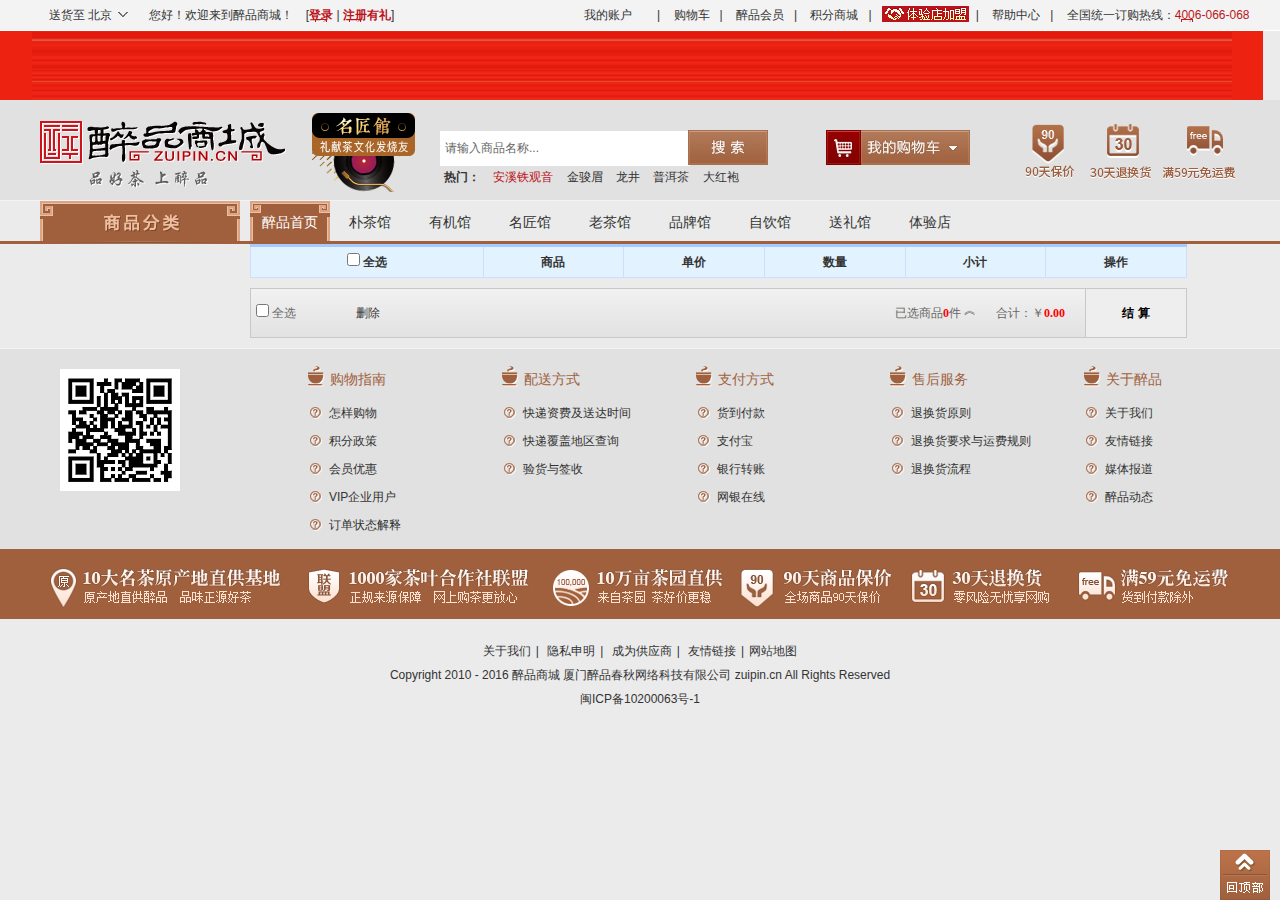
==== html/shoppingCar.html @ 558a2e90 "js" ====
<!DOCTYPE html>
<html lang="en">
<head>
    <meta charset="UTF-8">
    <title>茶香娱苑-茶叶、茶具一站式网上购物商城:铁观音,金骏眉,红茶,绿茶,大红袍,普洱茶,茶具 - 茶香娱苑</title>
    <meta http-equiv="Content-Type" content="text/html; charset=utf-8" />
    <meta name="description" content="茶香娱苑是中国专业的正宗品牌茶叶,茶具,花茶购物商城,经营铁观音,大红袍,红茶,绿茶,普洱茶,西湖龙井,武夷岩茶,黄山毛峰等国内外原产地品牌茶叶,欢迎选购 " />
    <meta name="keywords" content="铁观音,大红袍,红茶,绿茶,普洱茶,西湖龙井,武夷岩茶,黄山毛峰,zuipin.cn,茶香娱苑,茶叶,茶叶商城,网购茶叶,茶叶网购" />
    <meta name="robots" content="INDEX,FOLLOW" />
    <meta property="qc:admins" content="05725744776251016636" />
    <link rel="shortcut icon" href="http://www.zuipin.cn/skin/frontend/default/zuipin/favicon.ico" type="image/icon" />
    <link rel="stylesheet" type="text/css" href="../css/public.css" media="all" />
    <link rel="stylesheet" type="text/css" href="../css/index.css" media="all" />
    <link rel="stylesheet" type="text/css" href="../css/shoppingCar.css"/>
    <script src="../js/jquery-1.8.3.min.js"></script>
    <script src="../js/index.js"></script>
    <script src="../js/shoppingCar.js"></script>
    <script src="../js/nav.js"></script>
    <script src="../js/jquery.cookie.js"></script>
    <script src="../js/readCookie.js"></script>
</head>
<body>
<!-----------------------nav开始----------------------------->
<div class="header" id="header">
    <div class="header_box">
        <div class="header_left">
            <div class="location">
                送货至 <span id="mem_loca">北京</span><i></i>
                <div class="loca_box">
                    <ul>
                        <li class="loca_item">
                            <span></span>
                            <div><ul><li><em value="100">全国</em></li></ul></div>
                            <div class="clear"></div>
                        </li>
                        <li class="loca_item">
                            <span>A-C</span>
                            <div>
                                <ul>
                                    <li><em value="323">安徽</em></li>
                                    <li><em value="345">澳门</em></li>
                                    <li><em value="312">北京</em></li>
                                    <li><em value="333">重庆</em></li>
                                </ul>
                            </div>
                            <div class="clear"></div>
                        </li>
                        <li class="loca_item">
                            <span>F-H</span>
                            <div>
                                <ul>
                                    <li><em value="324">福建</em></li>
                                    <li><em value="330">广东</em></li>
                                    <li><em value="331">广西</em></li>
                                    <li><em value="335">贵州</em></li>
                                    <li><em value="339">甘肃</em></li>
                                    <li><em value="314">河北</em></li>
                                    <li><em value="327">河南</em></li>
                                    <li><em value="319">黑龙江</em></li>
                                    <li><em value="332">海南</em></li>
                                    <li><em value="328">湖北</em></li>
                                    <li><em value="329">湖南</em></li>
                                </ul>
                            </div>
                            <div class="clear"></div>
                        </li>
                        <li class="loca_item">
                            <span>J-N</span>
                            <div>
                                <ul>
                                    <li><em value="321">江苏</em></li>
                                    <li><em value="318">吉林</em></li>
                                    <li><em value="325">江西</em></li>
                                    <li><em value="317">辽宁</em></li>
                                    <li><em value="316">内蒙古</em></li>
                                    <li><em value="341">宁夏</em></li>
                                </ul>
                            </div>
                            <div class="clear"></div>
                        </li>
                        <li class="loca_item">
                            <span>Q-T</span>
                            <div>
                                <ul>
                                    <li><em value="340">青海</em></li>
                                    <li><em value="320">上海</em></li>
                                    <li><em value="326">山东</em></li>
                                    <li><em value="315">山西</em></li>
                                    <li><em value="334">四川</em></li>
                                    <li><em value="338">陕西</em></li>
                                    <li><em value="343">台湾</em></li>
                                    <li><em value="313">天津</em></li>
                                </ul>
                            </div>
                            <div class="clear"></div>
                        </li>
                        <li class="loca_item">
                            <span>X-Z</span>
                            <div>
                                <ul>
                                    <li><em value="337">西藏</em></li>
                                    <li><em value="344">香港</em></li>
                                    <li><em value="342">新疆</em></li>
                                    <li><em value="336">云南</em></li>
                                    <li><em value="322">浙江</em></li>
                                </ul>
                            </div>
                        </li>
                    </ul>
                </div>

            </div>
            <label>您好！欢迎来到醉品商城！</label>
            <label id="lab1">[<span class="red" style="font-weight: 600;"><a href="login.html">登录</a></span> | <span class="red" style="font-weight: 600;"><a href="register.html">注册有礼</a></span>]
            </label>
            <span id="xs"></span>
        </div>
        <div class="header_right">
            <label class="sn-menu " style="position:relative;padding-right:0">
                <a class="menu-hd  my-Acc"  target="_top">我的账户<b></b></a>
                <div class="my-Menu"><!--弹出层-->
                    <ul>
                        <li><a href="http://www.zuipin.cn/sales/order/history/" target="_blank">我的订单</a></li>
                        <li><a href="http://www.zuipin.cn/zptihuoquan.html/" target="_blank">礼券提货</a></li>
                        <li><a href="http://www.zuipin.cn/giftvoucher/index/index/" target="_blank">我的茶礼卡</a></li>
                        <li><a href="http://www.zuipin.cn/wishlist/" target="_blank">我的收藏</a></li>
                    </ul>
                </div>
            </label>|
            <label><a href="http://www.zuipin.cn/checkout/cart/" target="_blank">购物车</a></label>|
            <label><a href="http://www.zuipin.cn/vip.html" target="_blank">醉品会员</a></label>|
            <label><a href="http://www.zuipin.cn/jifen.html" target="_blank">积分商城</a></label>|
            <label><a href="http://www.zuipin.cn/20160415zs.html" target="_blank"><img src="../images/1_header_tyd.png" style="margin:-3px;"></a></label>|
            <label><a href="http://www.zuipin.cn/help_center_buy.html" target="_blank">帮助中心</a></label>|
            <label>全国统一订购热线：<span class="red">4006-066-068</span></label>
        </div>
        <div class="clear"></div>
    </div>
</div>
<!----------------------banner 开始-------------------------->
<div class="head_banner">
    <a style="display: block; width: 100%; height: 100px;" href="###" target="_blank">
        <div style="width: 1200px; margin: 0 auto; position: relative; background: url(../images/hb.png) repeat top; height:100px;"></div>
    </a>
</div>
<!----------------------banner结束---------------------------->
<!-- start head -->
<div class="head">
    <div class="head_box">
        <div class="logo"><a target="_top" href="/"><img src="../images/logo1.jpg" title="网购茶叶 茶具网上商城" alt="买茶叶、茶具上醉品商城" /></a></div>
        <div class="search">
            <form id="search_mini_form" method="get" action="http://www.zuipin.cn/catalogsearch/result/">
                <input type="text" value="请输入商品名称..." onfocus="if (value =='请输入商品名称...'){value =''}" onblur="if (value ==''){value='请输入商品名称...'}" name="q" class="search_input" />
                <input type="submit" value=" " class="search_button" />
            </form>
        </div>
        <div class="hot_search">
            <p>
                <label><strong >热门：</strong></label>
                <label><a href="http://www.zuipin.cn/wulongcha/tieguanyin.html" target="_blank" style="color:#bb131b;">安溪铁观音</a></label>
                <label><a href="http://www.zuipin.cn/hongcha/jinjunmei.html" target="_blank">金骏眉</a></label>
                <label><a href="http://www.zuipin.cn/lvcha/xihulongjing.html" target="_blank">龙井</a></label>
                <label><a href="http://www.zuipin.cn/heicha/puercha.html" target="_blank">普洱茶</a></label>
                <label><a href="http://www.zuipin.cn/wulongcha/dahongpao.html" target="_blank">大红袍</a></label>

            </p>
            <div class="small_banner">
                <a href="http://www.zuipin.cn/20170112mjg.html" target="_blank"><img src="../images/small_banner.gif"></a>
            </div>
        </div>
        <div class="s_cart">
            <div class="cart_t">
                <img src="../images/5_cart_t.jpg"/>
            </div>
            <div class="cart_detail" id="top_cart_div">
                <div class="no_cart">加载中，请稍候...</div>
            </div>
            <div class="clear"></div>
        </div>
        <div class="zp_th_myf">
            <img src="../images/zp-th-myf.jpg?2"/>
        </div>
    </div>
</div>
<!------------------------------------------------------------------->
<!-- start menu -->
<div class="menu">
    <div class="menu_box">
        <div class="nav_left" >
            <li id="popnav">
                <div class="nav_left_t"></div>
                <div class="nav_details">
                    <ul class="sn_nav">
                        <li class="nav_li">
                            <div class="nav_items">
                                <div class="nav_items_t"><a href="http://www.zuipin.cn/wulongcha.html">乌龙茶</a></div><div class="nav_items_c"><label class="sn_nav_tuoyuan_bg_01"><a href="http://www.zuipin.cn/wulongcha/tieguanyin.html">安溪铁观音</a></label><label class="sn_nav_tuoyuan_bg_01"><a href="http://www.zuipin.cn/wulongcha/dahongpao.html">武夷大红袍</a></label><label><a href="http://www.zuipin.cn/wulongcha/gaoshancha.html">台湾高山茶</a></label><label><a href="http://www.zuipin.cn/wulongcha/fhdc.html">广东单枞</a></label><label><a href="http://www.zuipin.cn/wulongcha/shuixian.html">漳平水仙</a></label><label><a href="http://www.zuipin.cn/wulongcha/qtwlc.html">其他乌龙茶</a></label></div><div class="clear"></div>    </div>
                            <div class="popbox">
                                <div class="listbox">
                                    <div class="listbox_mod">
                                        <div class="listbox_t"><a href="http://www.zuipin.cn/wulongcha.html">乌龙茶</a></div>
                                        <div class="listbox_c1">
                                            <label><a href="http://www.zuipin.cn/wulongcha/tieguanyin.html">安溪铁观音</a></label>
                                            <label><a href="http://www.zuipin.cn/wulongcha/dahongpao.html">武夷大红袍</a></label>
                                            <label><a href="http://www.zuipin.cn/wulongcha/gaoshancha.html">台湾高山茶</a></label>
                                            <label><a href="http://www.zuipin.cn/wulongcha/shuixian.html">漳平水仙</a></label>
                                            <label><a href="http://www.zuipin.cn/wulongcha/fhdc.html">广东单枞</a></label>                                              <label><a href="http://www.zuipin.cn/wulongcha/qtwlc.html">其他乌龙茶</a></label>
                                            <del>&nbsp;</del>
                                        </div>
                                        <div class="clear">&nbsp;</div>
                                    </div>
                                    <div class="listbox_mod">
                                        <div class="listbox_t">品牌</div>
                                        <div class="listbox_c1">
                                            <label><a href="http://www.zuipin.cn/wulongcha/list-b9999.html">产地直供</a></label>
                                            <label><a href="http://www.zuipin.cn/wulongcha/list-b9.html">八马茶业</a></label>
                                            <label><a href="http://www.zuipin.cn/wulongcha/list-b34.html">唐明皇</a></label>
                                            <label><a href="http://www.zuipin.cn/wulongcha/gaoshancha/list-b10016.html">宝泽</a></label>
                                            <label><a href="http://www.zuipin.cn/wulongcha/list-b10020.html">夷福馨苑</a></label>

                                            <label><a href="http://www.zuipin.cn/catalogsearch/result/?q=%E6%B8%85%E9%A3%8E">清风</a></label>
                                            <label><a href="http://www.zuipin.cn/catalogsearch/result/?q=%E7%90%AA%E6%98%8E">琪明</a></label>

                                            <del>&nbsp;</del></div>
                                        <div class="clear">&nbsp;</div>
                                    </div>
                                    <div class="listbox_mod">
                                        <div class="listbox_t">等级</div>
                                        <div class="listbox_c1"><label><a href="http://www.zuipin.cn/wulongcha/list-182.html">特级</a></label> <label><a href="http://www.zuipin.cn/wulongcha/list-130.html">一级</a></label> <label><a href="http://www.zuipin.cn/wulongcha/list-131.html">二级</a></label> <label><a href="http://www.zuipin.cn/wulongcha/list-132.html">其它</a></label> <del>&nbsp;</del></div>
                                        <div class="clear">&nbsp;</div>
                                    </div>
                                    <div class="listbox_mod">
                                        <div class="listbox_t">用途</div>
                                        <div class="listbox_c2"><label><a href="http://www.zuipin.cn/wulongcha/list-144.html">自饮</a></label> <label><a href="http://www.zuipin.cn/wulongcha/list-145.html">送礼（简装礼盒）</a></label> <label><a href="http://www.zuipin.cn/wulongcha/list-146.html">送礼（精装礼盒）</a></label> <del>&nbsp;</del></div>
                                        <div class="clear">&nbsp;</div>
                                    </div>
                                    <div class="listbox_mod">
                                        <div class="listbox_t">净含量</div>
                                        <div class="listbox_c1"><label><a href="http://www.zuipin.cn/wulongcha/list-10.html">50-100克</a></label> <label><a href="http://www.zuipin.cn/wulongcha/list-11.html">101-250克</a></label> <label><a href="http://www.zuipin.cn/wulongcha/list-12.html">251-500克</a></label> <label><a href="http://www.zuipin.cn/wulongcha/list-13.html">501-1000克</a></label> <del>&nbsp;</del></div>
                                        <div class="clear">&nbsp;</div>
                                    </div>
                                    <div class="listbox_mod">
                                        <div class="listbox_t">斤价</div>
                                        <div class="listbox_c1"><label><a href="http://www.zuipin.cn/wulongcha/list-p0,200.html">0-200元</a></label> <label><a href="http://www.zuipin.cn/wulongcha/list-p200,400.html">200-400元</a></label> <label><a href="http://www.zuipin.cn/wulongcha/list-p400,600.html">400-600元</a></label> <label><a href="http://www.zuipin.cn/wulongcha/list-p600,1000.html">600-1000元</a></label> <label><a href="http://www.zuipin.cn/wulongcha/list-p1000,.html">1000元以上</a></label> <del>&nbsp;</del></div>
                                        <div class="clear">&nbsp;</div>
                                    </div>
                                </div>
                                <div class="brandbox">
                                    <div class="brandbox_t">品牌推荐</div>
                                    <div class="brandbox_c">
                                        <label><a href="http://www.zuipin.cn/bama.html"><img src="../images/0609.jpg" alt="" /></a></label>
                                        <label><a href="http://www.zuipin.cn/baoze.html"><img src="../images/0666.jpg" alt="" /></a></label>
                                        <label><a href="http://www.zuipin.cn/tangminghuang.html"><img src="../images/0639.jpg" alt="" /></a></label>
                                        <label><a href="http://www.zuipin.cn/cdzg.html"><img src="../images/chanong.jpg" alt="" /></a></label>

                                        <label><a href="http://www.zuipin.cn/qiming.html"><img src="../images/qiming.jpg" alt="" /></a></label>
                                        <label><a href="http://www.zuipin.cn/qingfeng.html"><img src="../images/qingfeng.jpg" alt="" /></a></label>

                                        <del>&nbsp;</del></div>
                                    <div class="clear">&nbsp;</div>
                                </div>
                                <div class="clear"></div>
                            </div>
                        </li>
                        <li class="nav_li">
                            <div class="nav_items">
                                <div class="nav_items_t"><div class="sn_nav_hot"></div><a href="http://www.zuipin.cn/hongcha.html">红茶</a></div><div class="nav_items_c"><label class="sn_nav_tuoyuan_bg_02"><a href="http://www.zuipin.cn/hongcha/jinjunmei.html">金骏眉</a></label><label class="sn_nav_tuoyuan_bg_03"><a href="http://www.zuipin.cn/hongcha/zhengshanxiaozhong.html">正山小种</a></label><label><a href="http://www.zuipin.cn/hongcha/qimenhongcha.html">祁门红茶</a></label><label><a href="http://www.zuipin.cn/hongcha/yunnandianhong.html">云南滇红</a></label><label><a href="http://www.zuipin.cn/hongcha/yingdehongcha.html">英德红茶</a></label><label><a href="http://www.zuipin.cn/hongcha/xilanhongcha.html">锡兰红茶</a></label></div><div class="clear"></div>    </div>
                            <div class="popbox">
                                <div class="listbox">
                                    <div class="listbox_mod">
                                        <div class="listbox_t"><a href="http://www.zuipin.cn/hongcha.html">红茶</a></div>
                                        <div class="listbox_c1"><label><a href="http://www.zuipin.cn/hongcha/jinjunmei.html">金骏眉</a></label><label><a href="http://www.zuipin.cn/hongcha/zhengshanxiaozhong.html">正山小种</a></label><label><a href="http://www.zuipin.cn/hongcha/qimenhongcha.html">祁门红茶</a></label><label><a href="http://www.zuipin.cn/hongcha/yunnandianhong.html">云南滇红</a></label><label><a href="http://www.zuipin.cn/hongcha/zhenghegongfu.html">政和工夫</a></label>
                                            <label><a href="http://www.zuipin.cn/hongcha/list-c105.html">英德红茶</a></label>
                                            <label><a href="http://www.zuipin.cn/catalogsearch/result/?q=%E8%89%BE%E8%B4%AD">锡兰红茶</a></label>

                                            <del></del></div>
                                        <div class="clear">&nbsp;</div>
                                    </div>
                                    <div class="listbox_mod">
                                        <div class="listbox_t">品牌</div>
                                        <div class="listbox_c1"><label><a href="http://www.zuipin.cn/hongcha/list-b9999.html">产地直供</a></label><label><a href="http://www.zuipin.cn/hongcha/list-b3.html">谢裕大茶业</a></label>
                                            <label><a href="http://www.zuipin.cn/hongcha/list-b10023.html">正山堂</a></label>
                                            <label><a href="http://www.zuipin.cn/tsan.html">T三</a></label>
                                            <label><a href="http://www.zuipin.cn/yuedehong.html">粤德红</a></label>
                                            <del></del></div>
                                        <div class="clear">&nbsp;</div>
                                    </div>
                                    <div class="listbox_mod">
                                        <div class="listbox_t">等级</div>
                                        <div class="listbox_c1"><label><a href="http://www.zuipin.cn/hongcha/list-182.html">特级</a></label><label><a href="http://www.zuipin.cn/hongcha/list-130.html">一级</a></label><label><a href="http://www.zuipin.cn/hongcha/list-131.html">二级</a></label><label><a href="http://www.zuipin.cn/hongcha/list-132.html">其它</a></label><del></del></div>
                                        <div class="clear">&nbsp;</div>
                                    </div>
                                    <div class="listbox_mod">
                                        <div class="listbox_t">采摘季节</div>
                                        <div class="listbox_c1"><label><a href="http://www.zuipin.cn/hongcha/list-18.html">春茶</a></label><label><a href="http://www.zuipin.cn/hongcha/list-17.html">秋茶</a></label><del></del></div>
                                        <div class="clear">&nbsp;</div>
                                    </div>
                                    <div class="listbox_mod">
                                        <div class="listbox_t">用途</div>
                                        <div class="listbox_c2"><label><a href="http://www.zuipin.cn/hongcha/list-144.html">自饮</a></label><label><a href="http://www.zuipin.cn/hongcha/list-145.html">送礼（简装礼盒）</a></label><label><a href="http://www.zuipin.cn/hongcha/list-146.html">送礼（精装礼盒）</a></label><del></del></div>
                                        <div class="clear">&nbsp;</div>
                                    </div>
                                    <div class="listbox_mod">
                                        <div class="listbox_t">净含量</div>
                                        <div class="listbox_c1"><label><a href="http://www.zuipin.cn/hongcha/list-15.html">50克以下</a></label><label><a href="http://www.zuipin.cn/hongcha/list-10.html">50-100克</a></label><label><a href="http://www.zuipin.cn/hongcha/list-11.html">101-250克</a></label><label><a href="http://www.zuipin.cn/hongcha/list-12.html">251-500克</a></label><label><a href="http://www.zuipin.cn/hongcha/list-13.html">501-1000克</a></label><del></del></div>
                                        <div class="clear">&nbsp;</div>
                                    </div>
                                    <div class="listbox_mod">
                                        <div class="listbox_t">斤价</div>
                                        <div class="listbox_c1"><label><a href="http://www.zuipin.cn/hongcha/list-p0,200.html">0-200元</a></label><label><a href="http://www.zuipin.cn/hongcha/list-p200,400.html">200-400元</a></label><label><a href="http://www.zuipin.cn/hongcha/list-p400,600.html">400-600元</a></label><label><a href="http://www.zuipin.cn/hongcha/list-p600,1000.html">600-1000元</a></label><label><a href="http://www.zuipin.cn/hongcha/list-p1000,.html">1000元以上</a></label><del></del></div>
                                        <div class="clear">&nbsp;</div>
                                    </div>
                                </div>
                                <div class="brandbox">
                                    <div class="brandbox_t">品牌推荐</div>
                                    <div class="brandbox_c"><label><a href="http://www.zuipin.cn/xieyuda.html"><img src="../images/0601.jpg" alt="" /></a></label>
                                        <label><a href="http://www.zuipin.cn/tsan.html"><img src="../images/t3.jpg" alt="" /></a></label>
                                        <label><a href="http://www.zuipin.cn/cdzg.html"><img src="../images/chanong.jpg" alt="" /></a></label>
                                        <label><a href="http://www.zuipin.cn/yuedehong.html"><img src="../images/yuedehong.jpg" alt="" /></a></label>
                                        <label><a href="http://www.zuipin.cn/zhengshantang.html"><img src="../images/zst_logo.jpg" alt="" /></a></label>
                                        <label><a href="http://www.zuipin.cn/aigou.html"><img src="../images/aigou.jpg" alt="" /></a></label>
                                        <del></del></div>
                                    <div class="clear">&nbsp;</div>
                                </div>        <div class="clear"></div>
                            </div>
                        </li>
                        <li class="nav_li">
                            <div class="nav_items">
                                <div class="nav_items_t"><a href="http://www.zuipin.cn/lvcha.html">绿茶</a></div><div class="nav_items_c"><label class="sn_nav_tuoyuan_bg_04"><a href="http://www.zuipin.cn/lvcha/xihulongjing.html">龙井</a></label><label class="sn_nav_tuoyuan_bg_02"><a href="http://www.zuipin.cn/lvcha/biluochun.html">碧螺春</a></label><label><a href="http://www.zuipin.cn/lvcha/huangshanmaofeng.html">黄山毛峰</a></label><label><a href="http://www.zuipin.cn/lvcha/liuanguapian.html">六安瓜片</a></label><label><a href="http://www.zuipin.cn/lvcha/taipinghoukui.html">太平猴魁</a></label><label><a href="http://www.zuipin.cn/baicha/anjibaicha.html">安吉白茶</a></label><label><a href="http://www.zuipin.cn/lvcha/yunnandianlv.html">云南滇绿</a></label><label><a href="http://www.zuipin.cn/lvcha/sichuanlvcha.html">四川绿茶</a></label></div><div class="clear"></div>    </div>
                            <div class="popbox">
                                <div class="listbox">
                                    <div class="listbox_mod">
                                        <div class="listbox_t"><a href="http://www.zuipin.cn/lvcha.html">绿茶</a></div>
                                        <div class="listbox_c1"><label><a href="http://www.zuipin.cn/lvcha/xihulongjing.html">龙井</a></label><label><a href="http://www.zuipin.cn/lvcha/biluochun.html">碧螺春</a></label><label><a href="http://www.zuipin.cn/lvcha/huangshanmaofeng.html">黄山毛峰</a></label><label><a href="http://www.zuipin.cn/lvcha/liuanguapian.html">六安瓜片</a></label><label><a href="http://www.zuipin.cn/lvcha/taipinghoukui.html">太平猴魁</a></label><label><a href="http://www.zuipin.cn/lvcha/anjibaicha.html">安吉白茶</a></label><label><a href="http://www.zuipin.cn/lvcha/yunnandianlv.html">云南滇绿</a></label>
                                            <label><a href="http://www.zuipin.cn/catalogsearch/result/?q=%E5%A1%94%E5%B1%B1">四川绿茶</a></label>
                                            <del></del></div>
                                        <div class="clear">&nbsp;</div>
                                    </div>
                                    <div class="listbox_mod">
                                        <div class="listbox_t">品牌</div>
                                        <div class="listbox_c1"><label><a href="http://www.zuipin.cn/lvcha/list-b9999.html">产地直供</a></label><label><a href="http://www.zuipin.cn/lvcha/list-b3.html">谢裕大茶业</a></label><label><a href="http://www.zuipin.cn/lvcha/list-b4.html">徽六</a></label><label><a href="http://www.zuipin.cn/lvcha/list-b5.html">御牌</a></label><label><a href="http://www.zuipin.cn/lvcha/list-b16.html">吴郡茶业</a></label><label><a href="http://www.zuipin.cn/catalogsearch/result/?q=%E5%A1%94%E5%B1%B1">塔山</a></label><del></del></div>
                                        <div class="clear">&nbsp;</div>
                                    </div>
                                    <div class="listbox_mod">
                                        <div class="listbox_t">等级</div>
                                        <div class="listbox_c1"><label><a href="http://www.zuipin.cn/lvcha/list-182.html">特级</a></label><label><a href="http://www.zuipin.cn/lvcha/list-130.html">一级</a></label><label><a href="http://www.zuipin.cn/lvcha/list-131.html">二级</a></label><label><a href="http://www.zuipin.cn/lvcha/list-132.html">其它</a></label><del></del></div>
                                        <div class="clear">&nbsp;</div>
                                    </div>
                                    <div class="listbox_mod">
                                        <div class="listbox_t">采摘季节</div>
                                        <div class="listbox_c1"><label><a href="http://www.zuipin.cn/lvcha/list-18.html">春茶</a></label><label><a href="http://www.zuipin.cn/lvcha/list-19.html">明前</a></label><label><a href="http://www.zuipin.cn/lvcha/list-232.html">雨前</a></label><label><a href="http://www.zuipin.cn/lvcha/list-16.html">雨后</a></label><label><a href="http://www.zuipin.cn/lvcha/list-181.html">谷雨</a></label><del></del></div>
                                        <div class="clear">&nbsp;</div>
                                    </div>
                                    <div class="listbox_mod">
                                        <div class="listbox_t">用途</div>
                                        <div class="listbox_c2"><label><a href="http://www.zuipin.cn/lvcha/list-144.html">自饮</a></label><label><a href="http://www.zuipin.cn/lvcha/list-145.html">送礼（简装礼盒）</a></label><label><a href="http://www.zuipin.cn/lvcha/list-146.html">送礼（精装礼盒）</a></label><del></del></div>
                                        <div class="clear">&nbsp;</div>
                                    </div>
                                    <div class="listbox_mod">
                                        <div class="listbox_t">净含量</div>
                                        <div class="listbox_c1"><label><a href="http://www.zuipin.cn/lvcha/list-15.html">50克以下</a></label><label><a href="http://www.zuipin.cn/lvcha/list-10.html">50-100克</a></label><label><a href="http://www.zuipin.cn/lvcha/list-11.html">101-250克</a></label><label><a href="http://www.zuipin.cn/lvcha/list-12.html">251-500克</a></label><label><a href="http://www.zuipin.cn/lvcha/list-13.html">501-1000克</a></label><del></del></div>
                                        <div class="clear">&nbsp;</div>
                                    </div>
                                    <div class="listbox_mod">
                                        <div class="listbox_t">斤价</div>
                                        <div class="listbox_c1"><label><a href="http://www.zuipin.cn/lvcha/list-p0,200.html">0-200元</a></label><label><a href="http://www.zuipin.cn/lvcha/list-p200,400.html">200-400元</a></label><label><a href="http://www.zuipin.cn/lvcha/list-p400,600.html">400-600元</a></label><label><a href="http://www.zuipin.cn/lvcha/list-p600,1000.html">600-1000元</a></label><label><a href="http://www.zuipin.cn/lvcha/list-p1000,.html">1000元以上</a></label><del></del></div>
                                        <div class="clear">&nbsp;</div>
                                    </div>
                                </div>
                                <div class="brandbox">
                                    <div class="brandbox_t">品牌推荐</div>
                                    <div class="brandbox_c"><label><a href="http://www.zuipin.cn/xieyuda.html"><img src="../images/0601.jpg" alt="" /></a></label> <label><a href="http://www.zuipin.cn/huiliu.html"><img src="../images/0602.jpg" alt="" /></a></label> <label><a href="http://www.zuipin.cn/yupai.html"><img src="../images/0604.jpg" alt="" /></a></label> <label><a href="http://www.zuipin.cn/wujun.html"><img src="../images/wj.jpg" alt="" /></a></label> <label><a href="http://www.zuipin.cn/cdzg.html"><img src="../images/chanong.jpg" alt="" /></a></label>

                                        <label><a href="http://www.zuipin.cn/tashan.html"><img src="../images/tashan.jpg" alt="" /></a></label>

                                        <del></del></div>
                                    <div class="clear">&nbsp;</div>
                                </div>        <div class="clear"></div>
                            </div>
                        </li>
                        <li class="nav_li">
                            <div class="nav_items">
                                <div class="nav_items_t"><a href="http://www.zuipin.cn/heicha.html">黑茶</a></div><div class="nav_items_c"><label class="sn_nav_tuoyuan_bg_02"><a href="http://www.zuipin.cn/heicha/puercha.html">普洱茶</a></label><label><a href="http://www.zuipin.cn/heicha/anhuaheicha.html">安化黑茶</a></label></div><div class="clear"></div>    </div>
                            <div class="popbox">
                                <div class="listbox">
                                    <div class="listbox_mod">
                                        <div class="listbox_t"><a href="http://www.zuipin.cn/heicha.html">黑茶</a></div>
                                        <div class="listbox_c1"><label><a href="http://www.zuipin.cn/heicha/puercha.html">普洱茶</a></label><label><a href="http://www.zuipin.cn/heicha/anhuaheicha.html">安化黑茶</a></label><del></del></div>
                                        <div class="clear">&nbsp;</div>
                                    </div>
                                    <div class="listbox_mod">
                                        <div class="listbox_t">品牌</div>
                                        <div class="listbox_c2"><label><a href="http://www.zuipin.cn/heicha/list-b9999.html">产地直供</a></label><label><a href="http://www.zuipin.cn/heicha/list-b14.html">大益茶业</a></label><label><a href="http://www.zuipin.cn/heicha/list-b41.html">老同志</a></label><label><a href="http://www.zuipin.cn/heicha/list-b47.html">白沙溪</a></label>
                                            <label><a href="http://www.zuipin.cn/heicha/paka.html">帕卡</a></label>
                                            <label><a href="http://www.zuipin.cn/heicha/list-b10003.html">老茶铺</a></label>
                                            <label><a href="http://www.zuipin.cn/heicha/list-b48.html">高家山</a></label>
                                            <label><a href="http://www.zuipin.cn/heicha/zhongcha.html">中茶</a></label>
                                            <label><a href="http://www.zuipin.cn/heicha/hengfu.html">恒福</a></label>
                                            <label><a href="http://www.zuipin.cn/heicha/bajiaoting.html">八角亭</a></label>
                                            <label><a href="http://www.zuipin.cn/heicha/hongyuan.html">红源</a></label>
                                            <label><a href="http://www.zuipin.cn/heicha/keyixing.html">可以兴</a></label>
                                            <label><a href="http://www.zuipin.cn/heicha/hongtaichang.html">鸿泰昌</a></label>
                                            <del></del></div>
                                        <div class="clear">&nbsp;</div>
                                    </div>
                                    <div class="listbox_mod">
                                        <div class="listbox_t">年份</div>
                                        <div class="listbox_c1"><label><a href="http://www.zuipin.cn/heicha/list-31.html">2012年</a></label><label><a href="http://www.zuipin.cn/heicha/list-32.html">2011年</a></label><label><a href="http://www.zuipin.cn/heicha/list-33.html">2010年</a></label><label><a href="http://www.zuipin.cn/heicha/list-34.html">2009年</a></label><label><a href="http://www.zuipin.cn/heicha/list-35.html">2008年</a></label><label><a href="http://www.zuipin.cn/heicha/list-152.html">2007年</a></label><label><a href="http://www.zuipin.cn/heicha/list-153.html">2006年</a></label><label><a href="http://www.zuipin.cn/heicha/list-154.html">2005年</a></label> <label><a href="http://www.zuipin.cn/heicha/list-155.html">2005年以前</a></label><del></del></div>
                                        <div class="clear">&nbsp;</div>
                                    </div>
                                    <div class="listbox_mod">
                                        <div class="listbox_t">外观</div>
                                        <div class="listbox_c2"><label><a href="http://www.zuipin.cn/heicha/list-147.html">饼茶</a></label><label><a href="http://www.zuipin.cn/heicha/list-148.html">砖茶</a></label><label><a href="http://www.zuipin.cn/heicha/list-149.html">沱茶</a></label><label><a href="http://www.zuipin.cn/heicha/list-151.html">礼盒装茶</a></label><del></del></div>
                                        <div class="clear">&nbsp;</div>
                                    </div>
                                    <div class="listbox_mod">
                                        <div class="listbox_t">用途</div>
                                        <div class="listbox_c2"><label><a href="http://www.zuipin.cn/heicha/list-144.html">自饮</a></label><label><a href="http://www.zuipin.cn/heicha/list-145.html">送礼（简装礼盒）</a></label><label><a href="http://www.zuipin.cn/heicha/list-146.html">送礼（精装礼盒）</a></label><del></del></div>
                                        <div class="clear">&nbsp;</div>
                                    </div>
                                    <div class="listbox_mod">
                                        <div class="listbox_t">生熟</div>
                                        <div class="listbox_c2"><label><a href="http://www.zuipin.cn/heicha/list-41.html">生茶</a></label><label><a href="http://www.zuipin.cn/heicha/list-40.html">熟茶</a></label><del></del></div>
                                        <div class="clear">&nbsp;</div>
                                    </div>
                                    <div class="listbox_mod">
                                        <div class="listbox_t">净含量</div>
                                        <div class="listbox_c1"><label><a href="http://www.zuipin.cn/heicha/list-10.html">50-100克</a></label><label><a href="http://www.zuipin.cn/heicha/list-11.html">101-250克</a></label><label><a href="http://www.zuipin.cn/heicha/list-12.html">251-500克</a></label><label><a href="http://www.zuipin.cn/heicha/list-13.html">501-1000克</a></label><label><a href="http://www.zuipin.cn/heicha/list-14.html">1001克以上</a></label><del></del></div>
                                        <div class="clear">&nbsp;</div>
                                    </div>
                                    <div class="listbox_mod">
                                        <div class="listbox_t">斤价</div>
                                        <div class="listbox_c1"><label><a href="http://www.zuipin.cn/heicha/list-p0,200.html">0-200元</a></label><label><a href="http://www.zuipin.cn/heicha/list-p200,400.html">200-400元</a></label><label><a href="http://www.zuipin.cn/heicha/list-p400,600.html">400-600元</a></label><label><a href="http://www.zuipin.cn/heicha/list-p600,1000.html">600-1000元</a></label><label><a href="http://www.zuipin.cn/heicha/list-p1000,.html">1000元以上</a></label><del></del></div>
                                        <div class="clear">&nbsp;</div>
                                    </div>
                                </div>
                                <div class="brandbox">
                                    <div class="brandbox_t">品牌推荐</div>
                                    <div class="brandbox_c"><label><a href="http://www.zuipin.cn/dayi.html"><img src="../images/0614.jpg" alt="" /></a></label> <label><a href="http://www.zuipin.cn/latongzhi20111119.html"><img src="../images/laotongzhi.jpg" alt="" /></a></label> <label><a href="http://www.zuipin.cn/baishaxi.html"><img src="../images/0657.jpg" alt="" /></a></label> <label><a href="http://www.zuipin.cn/gaojiashan.html"><img src="../images/0658.jpg" alt="" /></a></label> <label><a href="http://www.zuipin.cn/laochapu.html"><img src="../images/lcp.jpg" alt="" /></a></label>
                                        <label><a href="http://www.zuipin.cn/paka.html"><img src="../images/pk.jpg" alt="" /></a></label>
                                        <label><a href="http://www.zuipin.cn/zhongcha.html"><img src="../images/zc.jpg" alt="" /></a></label>
                                        <label><a href="http://www.zuipin.cn/bajiaoting.html"><img src="../images/bjt.jpg" alt="" /></a></label>
                                        <label><a href="http://www.zuipin.cn/keyixing.html"><img src="../images/kyx.jpg" alt="" /></a></label>
                                        <label><a href="http://www.zuipin.cn/hongtaichang.html"><img src="../images/htc.jpg" alt="" /></a></label>
                                        <del></del></div>
                                </div>        <div class="clear"></div>
                            </div>
                        </li>
                        <li class="nav_li">
                            <div class="nav_items">
                                <div class="nav_items_t"><a href="http://www.zuipin.cn/huangcha.html">黄茶</a></div><div class="nav_items_c"><label><a href="http://www.zuipin.cn/huangcha/junshanyinzhen.html">君山银针</a></label><label><a href="http://www.zuipin.cn/huangcha/huoshanhuangya.html">霍山黄芽</a></label></div><div class="clear"></div>    </div>
                            <div class="popbox">
                                <div class="listbox">
                                    <div class="listbox_mod">
                                        <div class="listbox_t"><a href="http://www.zuipin.cn/huangcha.html">黄茶</a></div>
                                        <div class="listbox_c1"><label><a href="http://www.zuipin.cn/huangcha/junshanyinzhen.html">君山银针</a></label><label><a href="http://www.zuipin.cn/huangcha/huoshanhuangya.html">霍山黄芽</a></label><del></del></div>
                                        <div class="clear">&nbsp;</div>
                                    </div>
                                    <div class="listbox_mod">
                                        <div class="listbox_t">品牌</div>
                                        <div class="listbox_c1"><label><a href="http://www.zuipin.cn/huangcha/list-b4.html">徽六</a></label><label><a href="http://www.zuipin.cn/huangcha/list-b17.html">君山茶业</a></label><del></del></div>
                                        <div class="clear">&nbsp;</div>
                                    </div>
                                    <div class="listbox_mod">
                                        <div class="listbox_t">等级</div>
                                        <div class="listbox_c1"><label><a href="http://www.zuipin.cn/huangcha/list-182.html">特级</a></label><label><a href="http://www.zuipin.cn/huangcha/list-130.html">一级</a></label><del></del></div>
                                        <div class="clear">&nbsp;</div>
                                    </div>
                                    <div class="listbox_mod">
                                        <div class="listbox_t">采摘季节</div>
                                        <div class="listbox_c1"><label><a href="http://www.zuipin.cn/huangcha/list-18.html">春茶</a></label><del></del></div>
                                        <div class="clear">&nbsp;</div>
                                    </div>
                                    <div class="listbox_mod">
                                        <div class="listbox_t">用途</div>
                                        <div class="listbox_c2"><label><a href="http://www.zuipin.cn/huangcha/list-144.html">自饮</a></label><label><a href="http://www.zuipin.cn/huangcha/list-146.html">送礼（精装礼盒）</a></label><del></del></div>
                                        <div class="clear">&nbsp;</div>
                                    </div>
                                    <div class="listbox_mod">
                                        <div class="listbox_t">净含量</div>
                                        <div class="listbox_c1"><label><a href="http://www.zuipin.cn/huangcha/list-15.html">50克以下</a></label><label><a href="http://www.zuipin.cn/huangcha/list-10.html">50-100克</a></label><label><a href="http://www.zuipin.cn/huangcha/list-11.html">101-250克</a></label><label><a href="http://www.zuipin.cn/huangcha/list-12.html">251-500克</a></label><del></del></div>
                                        <div class="clear">&nbsp;</div>
                                    </div>
                                    <div class="listbox_mod">
                                        <div class="listbox_t">斤价</div>
                                        <div class="listbox_c1"><label><a href="http://www.zuipin.cn/huangcha/list-p0,200.html">0-200元</a></label><label><a href="http://www.zuipin.cn/huangcha/list-p200,400.html">200-400元</a></label><label><a href="http://www.zuipin.cn/huangcha/list-p400,600.html">400-600元</a></label><label><a href="http://www.zuipin.cn/huangcha/list-p600,1000.html">600-1000元</a></label><label><a href="http://www.zuipin.cn/huangcha/list-p1000,.html">1000元以上</a></label><del></del></div>
                                        <div class="clear">&nbsp;</div>
                                    </div>
                                </div>
                                <div class="brandbox">
                                    <div class="brandbox_t">品牌推荐</div>
                                    <div class="brandbox_c"><label><a href="http://www.zuipin.cn/huiliu.html"><img src="../images/0602.jpg" alt="" /></a></label> <label><a href="http://www.zuipin.cn/junshan.html"><img src="../images/jsyz.jpg" alt="" /></a></label> <del></del></div>
                                </div>        <div class="clear"></div>
                            </div>
                        </li>
                        <li class="nav_li">
                            <div class="nav_items">
                                <div class="nav_items_t"><a href="http://www.zuipin.cn/huacha.html">其它</a></div><div class="nav_items_c"><label><a href="http://www.zuipin.cn/huacha/baicha.html">白茶</a></label><label><a href="http://www.zuipin.cn/huacha/xueju.html">昆仑雪菊</a></label><label><a href="http://www.zuipin.cn/huacha/yangsheng.html">养生茶</a></label><label><a href="http://www.zuipin.cn/huacha/meigui.html">玫瑰花茶</a></label><label><a href="http://www.zuipin.cn/huacha/qitahuacha.html">其他花茶</a></label><label><a href="http://www.zuipin.cn/huacha/chashi.html">茶食品</a></label></div><div class="clear"></div>    </div>
                            <div class="popbox">
                                <div class="listbox">
                                    <div class="listbox_mod">
                                        <div class="listbox_t"><a href="http://www.zuipin.cn/huacha.html">其他茶</a></div>
                                        <div class="listbox_c1"><label><a href="http://www.zuipin.cn/huacha/baicha.html">白茶</a></label><label><a href="http://www.zuipin.cn/huacha/yangsheng.html">养生茶</a></label><label><a href="http://www.zuipin.cn/huacha/meigui.html">玫瑰花茶</a></label><label><a href="http://www.zuipin.cn/huacha/xueju.html">昆仑雪菊</a></label><label><a href="http://www.zuipin.cn/huacha/qitahuacha.html">其他花茶</a></label><label><a href="http://www.zuipin.cn/huacha/chashi.html">茶食品</a></label><del>&nbsp;</del></div>
                                        <div class="clear">&nbsp;</div>
                                    </div>
                                    <div class="listbox_mod">
                                        <div class="listbox_t">品牌</div>
                                        <div class="listbox_c1"><label><a href="http://www.zuipin.cn/huacha/list-b9999.html">产地直供</a></label><label><a href="http://www.zuipin.cn/huacha/yangsheng/list-b10022.html">同仁堂</a></label><label><a href="http://www.zuipin.cn/huacha/list-b49.html">庆元堂</a></label><label><a href="http://www.zuipin.cn/huacha/list-b10024.html">九朵玫瑰</a></label><del>&nbsp;</del></div>
                                        <div class="clear">&nbsp;</div>
                                    </div>
                                    <div class="listbox_mod">
                                        <div class="listbox_t">等级</div>
                                        <div class="listbox_c1"><label><a href="http://www.zuipin.cn/huacha/list-182.html">特级</a></label><del>&nbsp;</del></div>
                                        <div class="clear">&nbsp;</div>
                                    </div>
                                    <div class="listbox_mod">
                                        <div class="listbox_t">采摘季节</div>
                                        <div class="listbox_c1"><label><a href="http://www.zuipin.cn/huacha/list-18.html">春茶</a></label><label><a href="http://www.zuipin.cn/huacha/list-20.html">夏茶</a></label><del>&nbsp;</del></div>
                                        <div class="clear">&nbsp;</div>
                                    </div>
                                    <div class="listbox_mod">
                                        <div class="listbox_t">用途</div>
                                        <div class="listbox_c2"><label><a href="http://www.zuipin.cn/huacha/list-144.html">自饮</a></label><label><a href="http://www.zuipin.cn/huacha/list-145.html">送礼（简装礼盒）</a></label><label><a href="http://www.zuipin.cn/huacha/list-146.html">送礼（精装礼盒）</a></label><del>&nbsp;</del></div>
                                        <div class="clear">&nbsp;</div>
                                    </div>
                                    <div class="listbox_mod">
                                        <div class="listbox_t">净含量</div>
                                        <div class="listbox_c1"><label><a href="http://www.zuipin.cn/huacha/list-15.html">50克以下</a></label><label><a href="http://www.zuipin.cn/huacha/list-10.html">50-100克</a></label><label><a href="http://www.zuipin.cn/huacha/list-11.html">101-250克</a></label><label><a href="http://www.zuipin.cn/huacha/list-12.html">251-500克</a></label><label><a href="http://www.zuipin.cn/huacha/list-13.html">501-1000克</a></label><del>&nbsp;</del></div>
                                        <div class="clear">&nbsp;</div>
                                    </div>
                                    <div class="listbox_mod">
                                        <div class="listbox_t">斤价</div>
                                        <div class="listbox_c1"><label><a href="http://www.zuipin.cn/huacha/list-p0,200.html">0-200元</a></label><label><a href="http://www.zuipin.cn/huacha/list-p200,400.html">200-400元</a></label><label><a href="http://www.zuipin.cn/huacha/list-p400,600.html">400-600元</a></label><label><a href="http://www.zuipin.cn/huacha/list-p600,1000.html">600-1000元</a></label><label><a href="http://www.zuipin.cn/huacha/list-p1000,.html">1000元以上</a></label><del>&nbsp;</del></div>
                                        <div class="clear">&nbsp;</div>
                                    </div>
                                </div>
                                <div class="brandbox">
                                    <div class="brandbox_t">品牌推荐</div>
                                    <div class="brandbox_c">
                                        <label><a href="http://www.zuipin.cn/tongrentang.html"><img src="../images/trt.jpg" alt="" /></a></label>
                                        <label><a href="http://www.zuipin.cn/jiuduomeigui.html"><img src="../images/jdmg_logo.jpg" alt="" /></a></label>
                                        <del>&nbsp;</del></div>
                                </div>        <div class="clear"></div>
                            </div>
                        </li>
                        <li class="nav_li">
                            <div class="nav_items">
                                <div class="nav_items_t">
                                    <a href="http://www.zuipin.cn/chaju.html">茶具</a>
                                </div>
                                <div class="nav_items_c">
                                    <label class="sn_nav_tuoyuan_bg_03">
                                        <a href="http://www.zuipin.cn/chaju/taocichaju.html">陶瓷茶具</a>
                                    </label>
                                    <label>
                                        <a href="http://www.zuipin.cn/chaju/zishachaju.html">紫砂茶具</a>
                                    </label>
                                    <label>
                                        <a href="http://www.zuipin.cn/chaju/bolichaju.html">玻璃茶具</a>
                                    </label>
                                    <label>
                                        <a href="http://www.zuipin.cn/chaju/chapan.html">茶盘</a>
                                    </label>
                                    <label>
                                        <a href="http://www.zuipin.cn/chaju/chadaopeijian.html">茶道配件</a>
                                    </label>
                                    <label>
                                        <a href="http://www.zuipin.cn/chaju/danhu.html">铁壶</a>
                                    </label>
                                </div>
                                <div class="clear"></div>
                            </div>
                            <div class="popbox">
                                <!--左侧-->
                                <div class="listbox">
                                    <!--茶具-->
                                    <div class="listbox_mod">
                                        <div class="listbox_t">
                                            <a href="http://www.zuipin.cn/chaju.html">茶具</a>
                                        </div>
                                        <div class="listbox_c1">
                                            <label>
                                                <a href="http://www.zuipin.cn/chaju/taocichaju.html">陶瓷茶具</a>
                                            </label>
                                            <label>
                                                <a href="http://www.zuipin.cn/chaju/zishachaju.html">紫砂茶具</a>
                                            </label>
                                            <label>
                                                <a href="http://www.zuipin.cn/chaju/bolichaju.html">玻璃茶具</a>
                                            </label>
                                            <label>
                                                <a href="http://www.zuipin.cn/chaju/chapan.html">茶盘</a>
                                            </label>
                                            <label>
                                                <a href="http://www.zuipin.cn/chaju/chadaopeijian.html">茶道配件</a>
                                            </label>
                                            <label>
                                                <a href="http://www.zuipin.cn/chaju/danhu.html">铁壶</a>
                                            </label>
                                            <del></del>
                                        </div>
                                        <div class="clear">&nbsp;</div>
                                    </div>
                                    <!--品类-->
                                    <div class="listbox_mod">
                                        <div class="listbox_t">品类</div>
                                        <div class="listbox_c1">
                                            <label>
                                                <a href="http://www.zuipin.cn/chaju/list-166.html">整套茶具</a>
                                            </label>
                                            <label>
                                                <a href="http://www.zuipin.cn/chaju/list-167.html">茶杯</a>
                                            </label>
                                            <label>
                                                <a href="http://www.zuipin.cn/chaju/list-168.html">茶宠</a>
                                            </label>
                                            <label>
                                                <a href="http://www.zuipin.cn/chaju/list-169.html">单壶</a>
                                            </label>
                                            <label>
                                                <a href="http://www.zuipin.cn/chaju/list-170.html">飘逸杯</a>
                                            </label>
                                            <label>
                                                <a href="http://www.zuipin.cn/chaju/list-209.html">茶叶罐</a>
                                            </label>
                                            <label>
                                                <a href="http://www.zuipin.cn/chaju/list-208.html">六君子</a>
                                            </label>
                                            <label>
                                                <a href="http://www.zuipin.cn/chaju/list-171.html">其他</a>
                                            </label>
                                            <del></del>
                                        </div>
                                        <div class="clear">&nbsp;</div>
                                    </div>
                                    <!--品牌-->
                                    <div class="listbox_mod">
                                        <div class="listbox_t">品牌</div>
                                        <div class="listbox_c1">
                                            <label>
                                                <a href="http://www.zuipin.cn/chaju/list-b18.html">金灶茶具</a>
                                            </label>
                                            <label>
                                                <a href="http://www.zuipin.cn/chaju/list-b19.html">尚明</a>
                                            </label>
                                            <label>
                                                <a href="http://www.zuipin.cn/chaju/list-b22.html">成艺</a>
                                            </label>
                                            <label>
                                                <a href="http://www.zuipin.cn/chaju/list-b25.html">尚陶</a>
                                            </label>
                                            <label>
                                                <a href="http://www.zuipin.cn/chaju/list-b27.html">台湾宜龙</a>
                                            </label>
                                            <label>
                                                <a href="http://www.zuipin.cn/chaju/list-b28.html">台湾建窑</a>
                                            </label>
                                            <label>
                                                <a href="http://www.zuipin.cn/chaju/list-b29.html">台湾天壶</a>
                                            </label>
                                            <label>
                                                <a href="http://www.zuipin.cn/chaju/list-b30.html">德鸿</a>
                                            </label>
                                            <label>
                                                <a href="http://www.zuipin.cn/chaju/list-b35.html">德化建窑</a>
                                            </label>
                                            <label>
                                                <a href="http://www.zuipin.cn/chaju/list-b36.html">宜兴紫砂壶</a>
                                            </label>
                                            <label>
                                                <a href="http://www.zuipin.cn/chaju/list-b39.html">祥福茶具</a>
                                            </label>
                                            <label>
                                                <a href="http://www.zuipin.cn/chaju/list-b42.html">恒福</a>
                                            </label>
                                            <label>
                                                <a href="http://www.zuipin.cn/chaju/list-b43.html">东道汝窑</a>
                                            </label>
                                            <label>
                                                <a href="http://www.zuipin.cn/chaju/list-b45.html">泰源谷</a>
                                            </label>
                                            <label>
                                                <a href="http://www.zuipin.cn/chaju/list-b52.html">景德镇陶瓷</a>
                                            </label>
                                            <label>
                                                <a href="http://www.zuipin.cn/chaju/list-b10000.html">承艺</a>
                                            </label>
                                            <label>
                                                <a href="http://www.zuipin.cn/chaju/list-b10001.html">一屋窑</a>
                                            </label>
                                            <label>
                                                <a href="http://www.zuipin.cn/chaju/list-b10004.html">龙门堂</a>
                                            </label>
                                            <label>
                                                <a href="http://www.zuipin.cn/chaju/list-b10010.html">喜度</a>
                                            </label>
                                            <label>
                                                <a href="http://www.zuipin.cn/chaju/list-b10014.html">汉陶张生</a>
                                            </label>
                                            <del></del>
                                        </div>
                                        <div class="clear">&nbsp;</div>
                                    </div>
                                    <!--容量-->
                                    <div class="listbox_mod">
                                        <div class="listbox_t">容量范围</div>
                                        <div class="listbox_c1">
                                            <label>
                                                <a href="http://www.zuipin.cn/chaju/list-230.html">301ml~400ml</a>
                                            </label>
                                            <del></del>
                                        </div>
                                        <div class="clear">&nbsp;</div>
                                    </div>
                                    <!--价格-->
                                    <div class="listbox_mod">
                                        <div class="listbox_t">价格</div>
                                        <div class="listbox_c1">
                                            <label>
                                                <a href="http://www.zuipin.cn/chaju/list-p0,200.html">0-200元</a>
                                            </label>
                                            <label>
                                                <a href="http://www.zuipin.cn/chaju/list-p200,400.html">200-400元</a>
                                            </label>
                                            <label>
                                                <a href="http://www.zuipin.cn/chaju/list-p400,600.html">400-600元</a>
                                            </label>
                                            <label>
                                                <a href="http://www.zuipin.cn/chaju/list-p600,1000.html">600-1000元</a>
                                            </label>
                                            <label>
                                                <a href="http://www.zuipin.cn/chaju/list-p1000,.html">1000元以上</a>
                                            </label>
                                            <del></del>
                                        </div>
                                        <div class="clear">&nbsp;</div>
                                    </div>
                                    <!--类型兑换-->
                                    <div class="listbox_mod">
                                        <div class="listbox_t">兑换类型</div>
                                        <div class="listbox_c1">
                                            <label>
                                                <a href="http://www.zuipin.cn/chaju/list-211.html">积分全额兑换</a>
                                            </label>
                                            <del></del>
                                        </div>
                                        <div class="clear">&nbsp;</div>
                                    </div>
                                </div>
                                <!--右侧-->
                                <div class="brandbox">
                                    <div class="brandbox_t">品牌推荐</div>
                                    <div class="brandbox_c">
                                        <label>
                                            <a href="http://www.zuipin.cn/jinzao.html">
                                                <img src="../images/0620.jpg" alt="" />
                                            </a>
                                        </label>
                                        <label>
                                            <a href="http://www.zuipin.cn/shangming.html">
                                                <img src="../images/0619.jpg" alt="" />
                                            </a>
                                        </label>
                                        <label>
                                            <a href="http://www.zuipin.cn/hengfu.html">
                                                <img src="../images/hengfu.jpg" alt="" />
                                            </a>
                                        </label>
                                        <label>
                                            <a href="http://www.zuipin.cn/taiyuangu.html">
                                                <img src="../images/tyg.jpg" alt="" />
                                            </a>
                                        </label>
                                        <label>
                                            <a href="http://www.zuipin.cn/shangtao.html">
                                                <img src="../images/0625.jpg" alt="" />
                                            </a>
                                        </label>
                                        <label>
                                            <a href="http://www.zuipin.cn/longmentang.html">
                                                <img src="../images/longmentang.jpg" alt="" />
                                            </a>
                                        </label>
                                        <label>
                                            <a href="http://www.zuipin.cn/yilong.html">
                                                <img src="../images/0623.jpg" alt="" />
                                            </a>
                                        </label>
                                        <label>
                                            <a href="http://www.zuipin.cn/jingdezhen.html">
                                                <img src="../images/jdztc.jpg" alt="" />
                                            </a>
                                        </label>
                                        <del></del>
                                    </div>
                                </div>
                                <!--清除盒子浮动-->
                                <div class="clear"></div>
                            </div>
                        </li>
                    </ul>
                </div>
            </li>
        </div>
        <div class="nav_right">
            <ul>
                <li class="nav_right_c"><a href="http://www.zuipin.cn/">醉品首页</a></li>
                <li ><a href="http://www.zuipin.cn/product/type/pu">朴茶馆</a><span class="new"></span></li>
                <li ><a href="http://www.zuipin.cn/youji.html">有机馆</a></li>
                <li ><a href="http://www.zuipin.cn/20170112mjg.html">名匠馆</a><span class="hot"></span></li>
                <li ><a href="http://www.zuipin.cn/laochaguan.html">老茶馆</a></li>
                <li ><a href="http://www.zuipin.cn/brand">品牌馆</a></li>
                <li ><a href="http://www.zuipin.cn/owntea">自饮馆</a></li>
                <li ><a href="http://www.zuipin.cn/placetea">送礼馆</a></li>
                <li ><a href="http://www.zuipin.cn/20161207pucha.html">体验店</a></li><!--pushop-->
                <del></del>
            </ul>
        </div>
        <div class="clear"></div>
    </div>
</div>
<!--------------------------end menu--------------------------------->

<!-----------------------slidebg end------------------------------>
<!--购物车展示-->
<div class="container">
<table id="cartTable">
    <thead>
    <tr>
        <th><label><input class="check-all check" type="checkbox"/>&nbsp;全选</label></th>
        <th>商品</th>
        <th>单价</th>
        <th>数量</th>
        <th>小计</th>
        <th>操作</th>
    </tr>
    </thead>
    <tbody id="tby">

    </tbody>
</table>
<div class="foot" id="foot">
    <label class="fl select-all"><input type="checkbox" class="check-all check"/>&nbsp;全选</label>
    <a class="fl delete" id="deleteAll" href="javascript:;">删除</a>
    <div class="fr closing">结 算</div>
    <div class="fr total">合计：￥<span id="priceTotal">0.00</span></div>
    <div class="fr selected" id="selected">已选商品<span id="selectedTotal">0</span>件<span class="arrow up">︽</span><span class="arrow down">︾</span></div>
    <div class="selected-view">
        <div id="selectedViewList" class="clearfix">
            <div><!--<img src="../images/1.jpg">--><span>取消选择</span></div>
        </div>
        <span class="arrow">◆<span>◆</span></span>
    </div>
</div>

</div>
<!--购物车结束-->
</div>
<del></del>
<!----------start home_column2----------------->
<div class="help">
    <div class="help_box">
        <div class="help_mod_tel">
            <img src="../images/help.png" alt="" usemap="help" style="display:block;margin:20px 0 0 20px;">
            <map name="help" id="help">
                <area shape="rect" coords="14,164,107,188" href="http://crm2.qq.com/page/portalpage/wpa.php?uin=800002599&amp;cref&amp;ref=&amp;f=1&amp;ty=1&amp;ap=&amp;as=&amp;v=">
                <area shape="rect" coords="114,164,205,188" href="http://crm2.qq.com/page/portalpage/wpa.php?uin=800002599&amp;cref&amp;ref=&amp;f=1&amp;ty=1&amp;ap=&amp;as=&amp;v=">
            </map>
        </div>
        <div class="help_mod">
            <div class="help_mod_t">购物指南</div>
            <div class="help_mod_c">
                <a rel="nofollow" href="//www.zuipin.cn/help_center_buy.html#h1" target="_blank">怎样购物</a>
            </div>
            <div class="help_mod_c">
                <a rel="nofollow" href="//www.zuipin.cn/help_center_buy.html#h2" target="_blank">积分政策</a>
            </div>
            <div class="help_mod_c">
                <a rel="nofollow" href="//www.zuipin.cn/help_center_buy.html#h3" target="_blank">会员优惠</a>
            </div>
            <div class="help_mod_c">
                <a rel="nofollow" href="//www.zuipin.cn/help_center_buy.html#h4" target="_blank">VIP企业用户</a>
            </div>
            <div class="help_mod_c">
                <a rel="nofollow" href="//www.zuipin.cn/help_center_buy.html#h5" target="_blank">订单状态解释</a>
            </div>
        </div>
        <div class="help_mod">
            <div class="help_mod_t">配送方式</div>
            <div class="help_mod_c">
                <a rel="nofollow" href="//www.zuipin.cn/help_center_shipment.html#h1" target="_blank">快递资费及送达时间</a>
            </div>
            <div class="help_mod_c">
                <a rel="nofollow" href="//www.zuipin.cn/help_center_shipment.html#h2" target="_blank">快递覆盖地区查询</a>
            </div>
            <div class="help_mod_c">
                <a rel="nofollow" href="//www.zuipin.cn/help_center_shipment.html#h3" target="_blank">验货与签收</a>
            </div>
        </div>
        <div class="help_mod">
            <div class="help_mod_t">支付方式</div>
            <div class="help_mod_c">
                <a rel="nofollow" href="//www.zuipin.cn/help_center_payment.html#h4" target="_blank">货到付款</a>
            </div>
            <div class="help_mod_c">
                <a rel="nofollow" href="//www.zuipin.cn/help_center_payment.html#h1" target="_blank">支付宝</a>
            </div>

            <div class="help_mod_c">
                <a rel="nofollow" href="//www.zuipin.cn/help_center_payment.html#h5" target="_blank">银行转账</a>
            </div>
            <div class="help_mod_c">
                <a rel="nofollow" href="//www.zuipin.cn/help_center_payment.html#h3" target="_blank">网银在线</a>
            </div>
        </div>
        <div class="help_mod">
            <div class="help_mod_t">售后服务</div>
            <div class="help_mod_c">
                <a rel="nofollow" href="//www.zuipin.cn/help_center_service.html#h1" target="_blank">退换货原则</a>
            </div>
            <div class="help_mod_c">
                <a rel="nofollow" href="//www.zuipin.cn/help_center_service.html#h2" target="_blank">退换货要求与运费规则</a>
            </div>
            <div class="help_mod_c">
                <a rel="nofollow" href="//www.zuipin.cn/help_center_service.html#h3" target="_blank">退换货流程</a>
            </div>
        </div>
        <div class="help_mod">
            <div class="help_mod_t">关于醉品</div>
            <div class="help_mod_c">
                <a rel="nofollow" href="//www.zuipin.cn/pinpaigushi.html" target="_blank">关于我们</a>
            </div>
            <div class="help_mod_c">
                <a rel="nofollow" href="//www.zuipin.cn/help_center_about.html" target="_blank">友情链接</a>
            </div>
            <div class="help_mod_c">
                <a rel="nofollow" href="//www.zuipin.cn/board" target="_blank">媒体报道</a>
            </div>
            <div class="help_mod_c">
                <a rel="nofollow" href="//www.zuipin.cn/board" target="_blank">醉品动态</a>
            </div>
        </div>
        <div class="clear">&nbsp;</div>
    </div>
</div>
<!--help结束-->
<div class="foot_safe">
    <div class="safe_box"></div>
</div>
<!--底部banner结束-->
<div class="footer">
    <a rel="nofollow" href="join-in.html" target="_blank">关于我们</a>|
    <a rel="nofollow" href="//www.zuipin.cn/about-private.html" target="_blank">隐私申明</a>|
    <a rel="nofollow" href="//www.zuipin.cn/2013zpzs.html" target="_blank">成为供应商</a>|
    <a href="//www.zuipin.cn/help_center_about.html" target="_blank">友情链接</a>|<a href="//www.zuipin.cn/sitemap.xml" target="_blank">网站地图</a><br />
    Copyright 2010 - 2016 醉品商城  厦门醉品春秋网络科技有限公司 zuipin.cn All Rights Reserved <br />
    <a rel="nofollow" href="http://www.miitbeian.gov.cn" target="_blank">闽ICP备10200063号-1</a>
    <a href="###" id="toTop" style="display: inline;"><span id="toTopHover" style="opacity: 0;"></span></a>
</div>
<!----------------产品展示结束-------------------------->
</body>
</html>
---- css/public.css ----
*{
    margin:0px;padding:0px;
}
body{
    background:#ebebeb;
    font-size:12px;
    color:#333333;
    line-height:24px;
    font-family: 'Tahoma','Arial','Sans-Serif';
}
img{
    border:0px;
}
ul,li{
    padding:0px;margin:0px;list-style: none;
}
form {margin:0px;}
a{
    text-decoration:none;
}
input {font-size:12px;font-family: "Tahoma", "Arial", "Sans-Serif";}
a:link    {color:#333333}
a:visited {color:#333333}
a:hover   {color:#bb131b}
a:active  {color:#333333}
.red {color:#bb131b;text-decoration:none;}
.red a:link    {color:#bb131b}
.red a:visited {color:#bb131b}
.red a:hover   {color:#a0603d}
.red a:active  {color:#bb131b}
/*header��ʼ*/
del,.clear,.hidden{
    float:none;
    clear:both;
    display:block;
    font-size:0px;
    height:0px;
    width:auto;
    line-height:0px;
    min-height:0px;
    overflow:hidden
}
.header {
    width:1263px;
    height:30px;
    background:#f3f3f3;
    border-bottom:1px solid #ffffff;
    z-index: 99999;
}
#header{
    width:100%;
    height:30px;
    position:fixed;
    top:0px;
    left:0px;
    /*_position:absolute;*/
    /*_top:expression(documentElement.scrollTop+"px");*/
    z-index: 99999;
}
.header_box{
    height:30px;
    line-height: 30px;
    margin:0px auto;
    width:1263px;
}
.header_left{
    width:440px;
    float:left;
    margin-left:30px;
}
.location{
    width:100px;
    height:30px;
    line-height: 30px;
    float:left;
    margin-right:10px;
    text-align: center;
}
.location .loca_box ul{
    clear:both;
}
.location i {
    display: inline-block;
    width: 10px;
    height: 10px;
    background: url(../images/up_down.png) no-repeat;
    background-position: 0px -11px;
    margin-left: 6px;
}
.location:hover i{
    background-position: 0px 0px!important;
}
.loca_item{
    height:30px;
    width:653px;
}
.loca_item span {
    text-align: center;
    width: 100px;
    height:30px;
    line-height:30px;
    display: inline-block;
    border-bottom: 1px solid #f2f2f2;
    border-right: 1px solid #f2f2f2;
    color: #999;
    margin-right:10px;
    float:left;
}
.loca_item div{
    float:left;
}
.loca_item div ul li{
    height:30px;
    line-height:30px;
    float:left;
}
.loca_item div ul li em {
    display: inline-block;
    font-style: normal;
    color: inherit;
    width: auto;
    min-width: 30px;
    height: 30px;
    line-height:30px;
/*    margin-top: 6px;
    line-height: 18px;*/
    white-space: nowrap;
    padding: auto 2px;
    cursor: pointer;
}
.loca_box {
    display: none;
    position: absolute;
    top: 31px;
    left: -1px;
    width: 653px;
    height: 184px;
    background: white;
    border-right: 1px solid #f2f2f2;
    border-left: 1px solid #f2f2f2;
    margin-left:65px;
}
.header_left label {
    padding-right:10px;
}
.header_right{
    width: 707px;
    float:right;
    text-align:right;
    margin-right:12px;
}
.header_right label{
    padding:0px 10px;
}
label{
    cursor: default;
}
.my-Acc{
    width: 82px;
    height: 30px;
    display: inline-block;
    text-align: left;
    text-indent: 1em;
}
.my-Menu{
    width: 82px;
    height: 90px;
    background-color: #FFF;
    position: absolute;
    top: 21px;
    left: 10px;
    display: none;
}
.my-Accbg{
    background: #fff;
}
.my-Menu ul li{
    line-height:20px;
    text-align: center;
}
/*header����*/
.head_banner{
    width: 1263px;
    height: 100px;
    background: #ed2210;
    overflow: hidden;
}
/*head��ʼ*/
.head{
    width: 100%;
    height: 100px;
    background: #e1e1e1;
}
.head_box{
    height: 100px;
    margin: 0px auto;
    position: relative;
    z-index: 1000;
    width:1200px;
}
.search_input {
    border: 0px;
    vertical-align: middle;
    margin-left: -4px;
    width: 240px;
    height: 35px;
    line-height: 35px;
    padding: 0px 5px;
    color: #666666;
}
.search_button {
    width: 80px;
    height: 35px;
    cursor: pointer;
    background: url(../images/search_button.jpg) no-repeat;
    margin-left:-5px;
}
input {
    font-size: 12px;
    font-family: "Tahoma", "Arial", "Sans-Serif";
    border:none;
}
.search {
    width: 360px;
    height: 35px;
    position: absolute;
    top: 30px;
    left:404px;
}
.small_banner {
    position: absolute;
    left: -140px;
    top: -50px;
}
.hot_search {
    width: 350px;
    line-height: 30px;
    position: absolute;
    top: 62px;
    left:404px;
    height: 30px;
}
.hot_search label {
    padding-right: 10px;
}
strong,b{
    cursor: default;
}
.s_cart {
    width: 144px;
    height: 35px;
    cursor: pointer;
    position: absolute;
    top: 30px;
    left:786px;
}
.cart_detail {
    position: absolute;
    right: 0px;
    top: 35px;
    width: 300px;
    display: none;
    background: #ffffff;
    padding: 10px 10px 10px 10px;
}
.no_cart {
    text-align: center;
    color: #bb131b;
}
.zp_th_myf {
    width: 220px;
    height: 100px;
    position: absolute;
    top: 0px;
    right: 0px;
}
/*-----------------------------------------------------*/
/*----------------menu��ʼ--------------*/
.menu {
    width:100%;
    height:40px;
    border-top:1px solid #f3f3f3;
    border-bottom:3px solid #a0603d;
}

.menu_box {
    width:1200px;
    height:40px;
    margin:0px auto;
    position:relative;
    z-index:999;
}

.nav_left {
    width:200px;
    height:auto;
    position:absolute;
    z-index:99999;
}

.nav_left li {
    width:200px;
    float:left;
    list-style:none;
}

.nav_left li ul {
    margin:0;
    padding:0;
    position:absolute;
}

#nav li ul {
    visibility:hidden;
}

.nav_left_t {
    width:200px;
    height:43px;
    cursor:pointer;
    background:url(../images/nav_left_t.jpg) no-repeat;
}

.popnav {
    width:200px;
    position:relative;
    left:0px;
    top:0px;
}

.sn_nav {
    position:relative;
}

.nav_li {
    height:50px;
    overflow:hidden;
}

.nav_items {
    width:196px;
    height:46px;
    line-height:23px;
    padding:4px 0px 0px 4px;
    background:url(../images/nav_left_bg1.jpg) no-repeat;
    overflow:hidden;
}

.nav_items_t {
    width:45px;
    font-weight:bold;
    float:left;
}

.nav_items_c {
    width:145px;
    float:left;
    text-align: center;
}

.nav_items_c label {
    width:68px;
    float:left;
    display:block;
}
.list_current {
    background:#a0603d url(../images/nav_left_bg2.jpg) no-repeat;
}
.nav_items a:link,.nav_items a:visited{color:white;}
.nav_items a:hover,.nav_items a:active {color:red;}

/*.list_current {
    background:#a0603d url(../images/nav_left_bg2.jpg) no-repeat;
}*/

.popbox {
    width:560px;
    min-height:250px;
    left:200px;
    top:0px;
    color:#ffffff;
    background:#ba7b57;
    position:absolute;
    display: none;
}
.sn_nav_tuoyuan_bg_01 {
    background: url(../images/nav_tuoyuan_bg_01.png) no-repeat 0 2px;
    height: 21px;
}
.popbox a:link,.popbox a:visited,.popbox a:hover,.popbox a:active {color:#ffffff;}
.listbox_t,.listbox_t a:link,.listbox_t a:visited,.listbox_t a:hover,.listbox_t a:active {color:#5e341d;}
.listbox {
    width:390px;
    padding:5px 10px;
    float:left;
}
.listbox_mod {
    width:390px;
    padding:5px 0px;
    border-bottom:1px dotted #8a5335;
}

.listbox_t {
    width:70px;
    font-size:14px;
    font-weight:bold;
    float:left;
}
.listbox_t, .listbox_t a:link, .listbox_t a:visited,.listbox_t a:hover, .listbox_t a:active {
    color: #5e341d;
}
.listbox_c1,.listbox_c2 {
    width:320px;
    height:auto;
    float:left;
}

.listbox_c1 label {
    width:80px;
    float:left;
    display:block;
}

.listbox_c2 label {
    padding-right:30px;
}

.brandbox {
    width:150px;
    height:auto;
    float:left;
}

.brandbox_t {
    width:140px;
    height:35px;
    line-height:35px;
    color:#5e341d;
    font-size:14px;
    font-weight:bold;
    text-align:center;
}

.brandbox_c {
    width:140px;
    height:auto;
}

.brandbox_c img {
    width:60px;
    height:60px;
}

.brandbox_c label {
    width:60px;
    padding:5px 0px 5px 10px;
    float:left;
    display:block;
}
/*---------------*/
.nav_right {
    width:990px;
    height:40px;
    line-height:43px;
    position:absolute;
    top:0px;
    left:210px;
    z-index:1;
}

.nav_right li {
    width: 80px;
    height:40px;
    text-align:center;
    font-size:14px;
    float:left;
    display:block;
    position:relative;
}
.nav_right ul li:nth-child(1){
    background:url(../images/nav_right_c1.jpg)no-repeat;

}
.bg1{
    background:url(../images/nav_right_c1.jpg)no-repeat;
}
.bg2{
    background:url(../images/tabauto_li.jpg)no-repeat;
}
.nav_right li a:link,.nav_right li a:visited {display:block;}
.nav_right li a:active {color:#ffffff; text-decoration:none;}
.nav_right li.nav_right_c a:link,.nav_right li.nav_right_c a:visited {color:#ffffff;display:block;}

.tb1,.tb2,.tb3{
    padding-left: 30px;
}
.tb1{
    background: url(../images/tb1.jpg) no-repeat;
}
.tb2{
    background: url(../images/tb2.jpg) no-repeat;
}
/*module*/
.zuipin_mod {
    width:auto;
    height:auto;
}
.zuipin_mod_t {
    width: auto;
    height: 35px;
    line-height: 35px;
    background: #f3f3f3;
    border-bottom: 2px solid #a0603d;
}
.index_mod_c_l {
    width:990px;
    height:auto;
    float:left;
    overflow:hidden;
}

.zuipin_mod_t_l,.zuipin_mod_t_l h2 {
    font-size:14px;
    color:#a0603d;
    float:left;
    font-weight:normal;
}
/*
.tb1 {background:url(13_tb1.jpg) no-repeat;padding-left:30px;}
.tb2 {background:url(14_tb2.jpg) no-repeat;padding-left:30px;}
.tb3 {background:url(15_tb3.jpg) no-repeat;padding-left:30px;}*/
/*�鿴����*/
.zuipin_mod_t_r {
    float:right;
    padding-right:10px;
}

.zuipin_mod_c {
    width:auto;
    height:auto;
    padding:5px;
    background:#ffffff;
}
.producth_box {
    width: 230px;
    height: 284px;
    float: left;
    padding: 10px 5px;
    margin-right: 2px;
    border: 3px solid #ffffff;
    background: #ffffff;
}
.producth_box:hover{
    border:1px solid silver;
    box-shadow:5px 5px 8px #cccccc;
}
.pro_img{
    width:230px;
    height:184px;
    position:relative;
    background:#ffffff url(../images/imgloading.gif)no-repeat center center;
}
.pro_name {
    width: 224px;
    height: 32px;
    line-height: 16px;
    padding: 10px 3px 0px 3px;
    margin-bottom: 5px;
    overflow: hidden;
}
.m_price {
    color: #999999;
    float: left;
    display: block;
}
.zp_price {
    float: right;
    display: block;
}
.zp_price span {
    font-size: 20px;
    color: #bb131b;
    font-family: "Georgia";
}
.pro_li {
    width: 224px;
    height: auto;
    line-height: 25px;
    padding: 0px 3px;
    white-space: nowrap;
    text-overflow: ellipsis;
    -o-text-overflow: ellipsis;
    overflow: hidden;
}
.p_left {
    float: left;
    display: block;
}
.red {
    color: #bb131b;
}
.brown {
    color: #a0603d;
}
.p_right{
    float: right;
    display: block;
}
.footer_safe {
    width: 1200px;
    height: 75px;
    padding: 10px 0px;
    background: #ffffff;
}
.safe_mod {
    width: 380px;
    padding-left: 20px;
    float: left;
}
.safe_mod_t {
    font-size: 14px;
    color: #a0603d;
}
.safe_mod_c {
    margin-top: 10px;
}
.safe_mod_c label {
    padding-right: 4px;
}



/*footer����*/
.help {
    width: 100%;
    height: 200px;
    margin-top: 10px;
    background: #e1e1e1;
    border-top: 1px solid #f4f4f4;
}
.help_box {
    height: 200px;
    width: 1200px;
    margin: 0px auto;
}
.help_mod_tel {
    width: 230px;
    float: left;
}
map{
    display: inline;
}
area{
    display: inline;
    cursor: pointer;
}
.help_mod {
    width: 164px;
    margin: 10px 0px 0px 30px;
    height: 190px;
    float: left;
}
.help_mod_t {
    height: 40px;
    line-height: 40px;
    font-size: 14px;
    color: #a0603d;
    padding-left: 30px;
    background: url(../images/help-t.jpg) no-repeat;
}
.help_mod_c {
    height: 28px;
    line-height: 28px;
    padding-left: 20px;
    margin-left: 9px;
    background: url(../images/help-c.jpg) no-repeat;
}
/*help����*/
.foot_safe {
    width: 100%;
    height: 70px;
    background: #a0603d;
}
.safe_box {
    width: 1200px;
}
.safe_box {
    height: 70px;
    margin: 0px auto;
    background: url(../images/foot_safe.jpg?11) no-repeat;
}
.footer {
    width: 100%;
    height: 68px;
    margin-top: 20px;
    text-align: center;
}
.footer a {
    padding: 0px 5px;
}
---- css/index.css ----
/*slidebg start*/
#drop{border:1px solid #f90;width: 310px;margin:0;padding:0;display: none;}
#drop li a{line-height:30px;padding:5px;text-decoration:none;color:black;display: block;}
#drop li a:hover{background: #f90;color: white;}
.banner_box {
    width:100%;
    height:350px;
    padding:0px;
    margin:0px auto;
    overflow:hidden;
}
#slidebg {
    height:350px;
    overflow:hidden;
    width:100%;
    clear:both;
    margin:0px;
    padding:0px;
}
.slide_box {
    width:100%;
    height:350px;
    clear:both;
}
#slide {
    width:1200px;
    height:350px;
    overflow:hidden;
    margin:0px auto;
    clear:both;
    position:relative;
}
.slide_img {
    padding-left:210px;
}
.slide a {
    width:990px;
    height:350px;
    display:block;
}
.slide img {
    width:990px;
    height:350px;
}
.slide_bar {
    width:auto;
    height:50px;
    z-index:99;
    overflow:hidden;
    position:absolute;
    padding-top:11px!important;
    padding-top:10px;
    bottom:0px;
    right:0px;
    text-align:center;
}

.slide_bar .dq {
    width:30px;
    height:30px;
    line-height:30px;
    color:#ffffff;
    text-align:center;
    float:left;
    background:url(../images/tea_dq1.png) no-repeat;
    display:block;
    margin-left:5px;
    cursor:pointer;
    overflow:hidden;
    display:inline;
}

.slide_bar .no {
    width:30px;
    height:30px;
    line-height:30px;
    text-align:center;
    float:left;
    background:url(../images/tea_dq2.png) no-repeat;
    display:block;
    margin-left:5px;
    cursor:pointer;
    overflow:hidden;
    display:inline;
}
/*  ��Ʒչʾ  */
.zuipin{
    width:1200px;
    height:auto;
    margin:0 auto;
}
.std {
    float: none;
    display: block;
    font-size: 0px;
    height: 0px;
    width: auto;
    line-height: 0px;
    min-height: 0px;
    overflow: hidden;
}
.column {
    width: auto;
    height: auto;
    margin-top: 10px;
}
.shop_gui {
    width:200px;
    height:auto;
    float:left;
}
/*�б���*/
.news_mod {
    width: 200px;
    height: 222px;
    margin-top: 10px;
    background: #ffffff;
}
/*����*/
.news_mod_t {
    width: 200px;
    height: 35px;
    line-height: 35px;
    background: #f3f3f3;
    border-bottom: 2px solid #a0603d;
    position: relative;
}
.news_mod_t li.cur {
    color: #a0603d;
    background: url(../images/news_mod_t.jpg) no-repeat;
}
.news_mod_t li {
    width: 70px;
    height: 35px;
    font-size: 14px;
    padding-left: 30px;
    float: left;
    display: block;
}
/*��Ϣ�б�*/
.news_mod_c {
    width: 190px;
    height: 160px;
    padding: 10px 5px;
    overflow: hidden;
}
.news_li {
    width: 170px;
    height: 28px;
    line-height: 28px;
    padding-left: 20px;
    background: url(../images/news.jpg) no-repeat;
    white-space: nowrap;
    text-overflow: ellipsis;
    -o-text-overflow: ellipsis;
    overflow: hidden;
}
/*�Ҳ�*/
.rec_products {
    width: 990px;
    height: 360px;
    float: left;
    margin-left: 10px;
    overflow: hidden;
    position: relative;
    background: #f3f3f3;
}
.tabauto {
    width: auto;
    height: 35px;
    line-height: 37px;
    font-size: 14px;
    overflow: hidden;
    margin: 0px;
    padding: 0px;
    border-bottom: 2px solid #a0603d;
}
.tabauto li {
    width: 182px;
    height: 35px;
    float: left;
    list-style: none;
    text-align: center;
    cursor: pointer;
}
.tabauto li.cur {
    width: 182px;
    height: 35px;
    color: #ffffff;
    background: url(../images/tabauto_li.jpg) no-repeat;
}
.tab_box {
    width: auto;
    height: 318px;
    overflow: hidden;
    position: absolute;
}
.hover{
    border:1px solid silver;
    box-shadow:5px 5px 8px #cccccc;
}
.divStart {
    border: 3px solid #ffffff;
}
.rec_pro_box {
    width: 230px;
    height: 297px;
    float: left;
    background: #ffffff;
    border: 3px solid #ffffff;
    padding: 5px 2px 5px 3px;
    margin: 5px 0px 0px 5px;
    display: inline;
}
.lab2 {
    background-position: -56px -86px;
}
.pro_lab {
    width: 57px;
    height: 76px;
    right: -3px;
    top: -5px;
    position: absolute;
    color: #ffffff;
    display: block;
    background: url(http://img3.zuipin.cn/staticimg/category/pro_lab05.png) no-repeat;
    background-position: 0px -86px;
}
.endtime {
    width:209px;
    height:28px;
    padding-left:20px;
    margin-top:10px;
    background:#f3f3f3 url(../images/endtime.jpg) no-repeat;
}

.endtime span {
    width:14px;
    height:14px;
    line-height:14px;
    margin-top:6px;
    float:left;
    display:block;
    color:#ffffff;
    text-align:center;
    border:1px solid #965837;
    background:#a0603d;
}

.endtime label {
    height:28px;
    line-height:28px;
    float:left;
    display:block;
    padding:0px 5px;
}
.rec_pro_box {
    padding: 5px 2px 5px 3px;
    margin: 5px 0px 0px 5px;
    display: inline;
}
.divStart {
    border: 3px solid #ffffff;
}
.rec_pro_box {
    width: 230px;
    height: 297px;
    float: left;
    background: #ffffff;
    border: 3px solid #ffffff;
}


/*column2*/
.tasting {
    width:990px;
    height:237px;
    background:#ffffff;
    float:left;
    position:relative;
    margin:0 auto;
}

.tasting_t {
    width:960px;
    height:35px;
    font-size:14px;
    color:#a0603d;
    padding-left:30px;
    line-height:35px;
    background:#f3f3f3 url(../images/tb2.jpg) no-repeat;
    border-bottom:2px solid #a0603d;
}
/*�ڶ����ֲ�ͼ��ê��*/
.tasting_seq {
    width:95px;
    height:35px;
    line-height:35px;
    top:0px;
    right:0px;
    position:absolute;
}

.tasting_seq li {
    width:30px;
    height:35px;
    float:left;
    text-align:center;
    display:block;
    background:url(../images/tasting_seq1.jpg) no-repeat;
}

.tasting_seq li.cur {
    color:#ffffff;
    background:url(../images/tasting_seq2.jpg) no-repeat;
}

#divImg{
    width:990px;
    height:200px;
    position: relative;
    overflow: hidden;
}
.tasting_box {
    height:200px;
    position: absolute;
}
.tasting_pro {
    width:319px;
    height:180px;
    border-right:1px dotted #dddddd;
    padding-left:10px;
    margin-top:10px;
    float:left;
}
.nobor {border:0px;}

.tasting_pro_l {
    width:188px;
    height:180px;
    float:left;
}

.tasting_pro_t {
    width:178px;
    height:30px;
    padding:0px 5px;
    line-height:30px;
    overflow:hidden;
}

.tasting_pro_r {
    width:123px;
    height:180px;
    padding:0px 5px 0px 3px;
    float:left;
}

.tasting_pro_n {
    color:#a0603d;
    font-size:14px;
}

.tasting_pro_rat {
    height:26px;
    line-height:26px;
    color:#bb131b;
    position:relative;
}

.rating_box {
    top:0px;
    left:35px;
    position:absolute;
}

.tasting_pro_pl {
    width:123px;
    height:103px;
    overflow:hidden;
}

.tasting_pro_time {
    color:#999999;
}
/*module*/
.t1 {background-position:0px 0px;border-bottom:2px solid #a0603d;}
.t2 {background-position:0px -35px;border-bottom:2px solid #7e0000;}
.t3 {background-position:0px -70px;border-bottom:2px solid #a0603d;}
.index_mod_t {
    width: auto;
    height: 35px;
    padding-left: 120px;
    line-height: 35px;
    background: #f3f3f3 url(../images/index_mod_t.jpg) no-repeat;
}
.index_mod_c {
    margin-top:5px;
}
.index_mod_c_l hr{
    width:auto;
    border-bottom: 1px solid #a0603d;
}
.share_mod {
    width: 205px;
    height: 280px;
    margin-left: 5px;
    float: left;
    margin-top:-37px;
}
/*.index_mod_c_l {
    width:990px;
    height:auto;
    float:left;
    overflow:hidden;
}*/
/*ͼƬ*/
.index_mod_nbbox {
    width:990px;
    height:200px;
}

.index_mod_nav1,.index_mod_nav2,.index_mod_nav3 {
    width:210px;
    height:200px;
    float:left;
}
#div2{
    width:780px;
    height:200px;
    float:left;
    background:#ffffff url(../images/imgloading2.gif) no-repeat center center;
    overflow:hidden;
    position:relative;
}
.index_mod_banner {
    width:780px;
    height:200px;
    /*float:left;*/
    background:#ffffff url(../images/imgloading2.gif) no-repeat center center;
    /*overflow:hidden;*/
    position:absolute;
}
.index_mod_banner img{
    /*position:absolute;*/
    display: block;
}
#spa{
    display: inline-block;
    position: absolute;
    right: 12px;
    top: 175px;
}
#spa span {
    width: 20px;
    height: 20px;
    background: #fff;
    display: inline-block;
    text-align: center;
    line-height: 20px;
    position: relative;
    left:0;
    margin-left:5px;


}
#spa .spa{
    background-color:#965837;
}
.index_mod_nav1 a {
    width:105px;
    height:38px;
    display:block;
    float:left;
}

.index_mod_nav2 a,.index_mod_nav3 a {
    width:105px;
    height:40px;
    display:block;
    float:left;
}



.index_mod_probox {
    width:992px;
    height:300px;
    margin-top:5px;
}

.index_mod_c_r {
    width:205px;
    height:auto;
    margin-left:5px;
    float:left;
}

.ranking_t {
    width:195px;
    height:35px;
    padding-left:10px;
    line-height:35px;
    background:#f3f3f3;
}

.ranking {
    width:195px;
    height:480px;
    background:#ffffff;
    padding:0px 5px;
    overflow:hidden;
}
/*�ַ��ٱ���*/
.rank_t {
    width:195px;
    height:35px;
    line-height:35px;
    border-bottom:1px dotted #dddddd;
    text-overflow:ellipsis;
    -o-text-overflow:ellipsis;
    overflow: hidden;
}

.rank_block1 {
    width:30px;
    height:35px;
    line-height:35px;
    font-weight:bold;
    text-align:center;
    float:left;
    background:url(../images/rank-tb1.png) no-repeat;
}
/*�ַ����µ�div*/
.rank_c {
    width:195px;
    height:210px;
    padding-top:10px;
    border-bottom:1px dotted #dddddd;
    position:relative;
    display: none;
}
.show{
    display: block;
}
.rank_block2 {
    width:30px;
    height:35px;
    line-height:35px;
    color:#ffffff;
    font-weight:bold;
    text-align:center;
    top:0px;
    left:0px;
    position:absolute;
    background:url(../images/rank-tb2.png) no-repeat;
}

.rank_xq {
    width:185px;
    height:auto;
    padding:0px 5px;

}

.rank_img img {
    width:179px;
    height:143px;
    border:3px solid #f3f3f3;
}

.rank_xq_name {
    width:185px;
    height:24px;
    padding-top:5px;
    white-space:nowrap;
    text-overflow:ellipsis;
    -o-text-overflow:ellipsis;
    overflow: hidden;
}
.filter_mod_c {
    width: 990px;
    height: auto;
    background: #ffffff;
    float:left;
}
.pd_cate1 {
    width: 990px;
    height: 35px;
    line-height: 35px;
    background: #ffffff;
}
.red{
    background:url(../images/pd_cate3.png)no-repeat;
    height:25px;
    width:25px;
}
.pd_cate2 {
    width: 990px;
    height: 35px;
    line-height: 35px;
    background: #f3f3f3;
}
.pd_cate1 label, .pd_cate2 label {
    height:35px;
    line-height: 35px;
    width: 75px;
    padding-left: 30px;
    background: url(../images/pd_cate1.png) no-repeat;
    display: block;
    float: left;
}
.pd_cate1 span, .pd_cate2 span {
    display: block;
    float: left;
    background: url(../images/pd_cate2.png) no-repeat;
}
.pd_cate1 span:hover, .pd_cate2 span:hover {
    display: block;
    float: left;
    background: url(../images/pd_cate3.png) no-repeat;
}

.pd_cate1 span a, .pd_cate2 span a {
    padding: 0px 15px 0px 23px;
    display: block;
    float: left;
}
.share_wei {
    padding-top: 10px;
}
.share_bo {
    width: 180px;
    height: 180px;
    padding: 5px;
}
#toTop {
    display: none;
    text-decoration: none;
    position: fixed;
    bottom: 0px;
    right: 0px;
    overflow: hidden;
    width: 50px;
    height: 50px;
    border: none;
    text-indent: 100%;
    background: url(../images/totop.gif) no-repeat left top;
}
---- css/shoppingCar.css ----
.nav_details {
  width: 200px;
  height: 350px;
  display: none; }
  .nav_details .sn_nav {
    display: none; }

.container {
  width: 1200px;
  height: auto;
  margin: 0 auto;
  position: relative; }

.fl {
  float: left; }

.fr {
  float: right; }

table {
  border-collapse: collapse;
  border-spacing: 0;
  border: 0;
  text-align: center;
  width: 937px;
  position: relative;
  margin-left: 210px; }

th, td {
  border: 1px solid #CADEFF; }

th {
  background: #e2f2ff;
  border-top: 3px solid #a7cbff;
  height: 30px; }

td {
  padding: 10px;
  color: #444; }

tbody tr:hover {
  background: RGB(238, 246, 255); }

.checkbox {
  width: 60px; }

.goods {
  width: 300px; }
  .goods span {
    width: 180px;
    margin-top: 20px;
    text-align: left;
    float: left; }

.price {
  width: 130px; }

.count {
  width: 90px; }
  .count .add, .count input, .count .reduce {
    float: left;
    margin-right: -1px;
    position: relative;
    z-index: 0; }
  .count .add, .count .reduce {
    height: 23px;
    width: 17px;
    border: 1px solid #e5e5e5;
    background: #f0f0f0;
    text-align: center;
    line-height: 23px;
    color: #444; }
  .count .add:hover, .count .reduce:hover {
    color: #f50;
    z-index: 3;
    border-color: #f60;
    cursor: pointer; }
  .count input {
    width: 50px;
    height: 15px;
    line-height: 15px;
    border: 1px solid #aaa;
    color: #343434;
    text-align: center;
    padding: 4px 0;
    background-color: #fff;
    z-index: 2; }

.subtotal {
  width: 150px;
  color: red;
  font-weight: bold; }

.operation {
  width: 80px; }
  .operation span:hover {
    cursor: pointer;
    color: red;
    text-decoration: underline; }

a:hover {
  cursor: pointer;
  color: red;
  text-decoration: underline; }

.foot {
  width: 935px;
  margin-top: 10px;
  color: #666;
  height: 48px;
  border: 1px solid #c8c8c8;
  background-color: #eaeaea;
  background-image: linear-gradient(RGB(241, 241, 241), RGB(226, 226, 226));
  position: relative;
  margin-left: 210px;
  z-index: 8; }
  .foot div, .foot a {
    line-height: 48px;
    height: 48px; }
  .foot .select-all {
    width: 100px;
    height: 48px;
    line-height: 48px;
    padding-left: 5px;
    color: #666; }
  .foot .closing {
    border-left: 1px solid #c8c8c8;
    width: 100px;
    text-align: center;
    color: #000;
    font-weight: bold;
    background: RGB(238, 238, 238);
    cursor: pointer; }
  .foot .total {
    margin: 0 20px;
    cursor: pointer; }
  .foot #priceTotal, .foot #selectedTotal {
    color: red;
    font-family: "Microsoft Yahei";
    font-weight: bold; }
  .foot .selected {
    cursor: pointer; }
    .foot .selected .arrow {
      position: relative;
      top: -3px;
      margin-left: 3px; }
    .foot .selected .down {
      position: relative;
      top: 3px;
      display: none; }

.show .selected .down {
  display: inline; }
.show .selected .up {
  display: none; }

.foot .selected:hover .arrow {
  color: red; }
.foot .selected-view {
  width: 935px;
  border: 1px solid #c8c8c8;
  position: absolute;
  height: auto;
  background: #ffffff;
  z-index: 9;
  bottom: 48px;
  left: -1px;
  display: none; }

.show .selected-view {
  display: block; }

.foot .selected-view div {
  height: auto; }
.foot .selected-view .arrow {
  font-size: 16px;
  line-height: 100%;
  color: #c8c8c8;
  position: absolute;
  right: 330px;
  bottom: -9px; }
  .foot .selected-view .arrow span {
    color: #ffffff;
    position: absolute;
    left: 0px;
    bottom: 1px; }

#selectedViewList {
  padding: 20px;
  margin-bottom: -20px; }
  #selectedViewList div {
    display: inline-block;
    position: relative;
    width: 100px;
    height: 80px;
    border: 1px solid #ccc;
    margin: 10px; }
    #selectedViewList div span {
      display: none;
      color: #ffffff;
      font-size: 12px;
      position: absolute;
      top: 0px;
      right: 0px;
      width: 60px;
      height: 18px;
      line-height: 18px;
      text-align: center;
      background: RGBA(0, 0, 0, 0.5);
      cursor: pointer; }
    #selectedViewList div:hover span {
      display: block; }

/*# sourceMappingURL=shoppingCar.css.map */
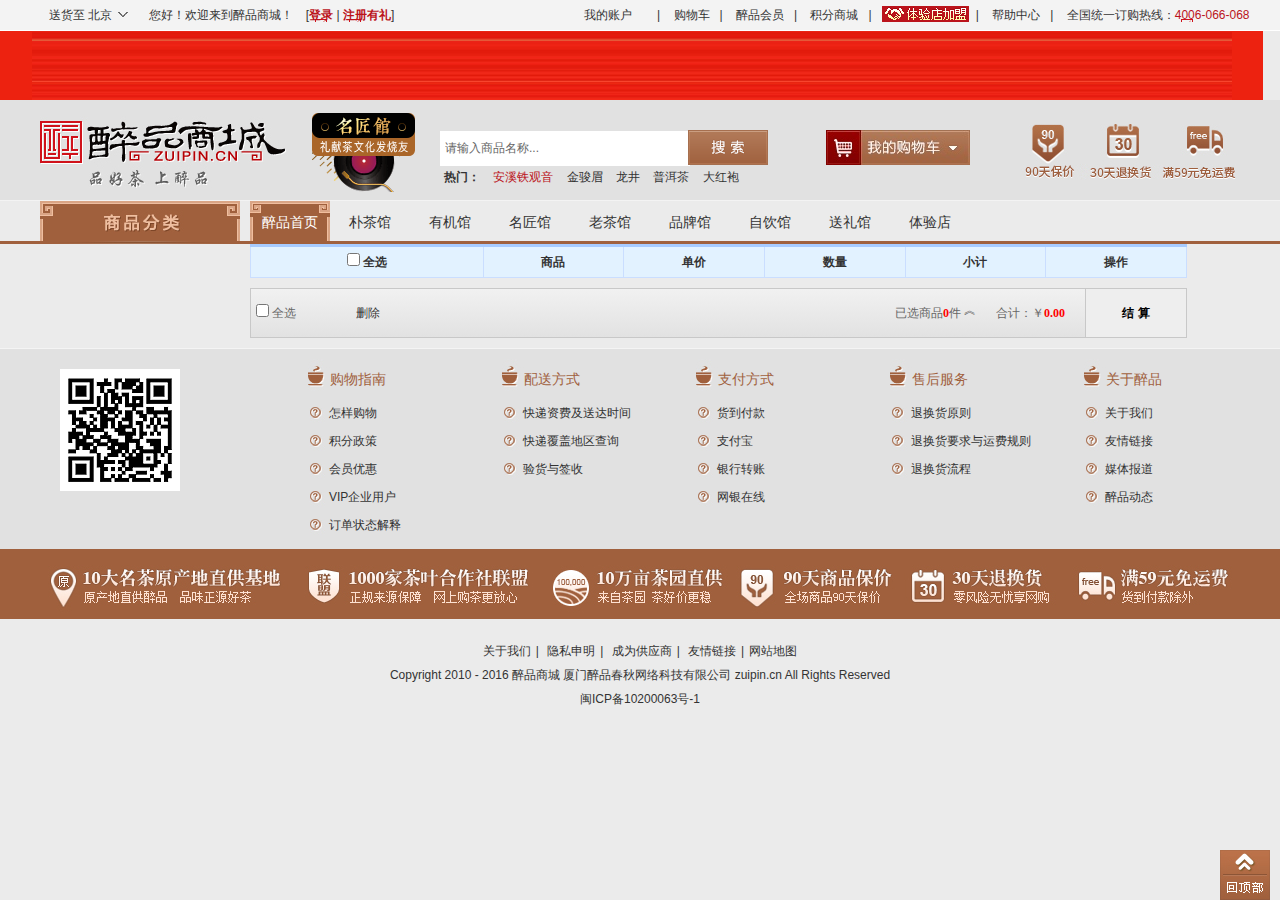
==== commit d66283c4: "cart" ====
--- a/html/shoppingCar.html
+++ b/html/shoppingCar.html
@@ -4,7 +4,7 @@
     <meta charset="UTF-8">
     <title>茶香娱苑-茶叶、茶具一站式网上购物商城:铁观音,金骏眉,红茶,绿茶,大红袍,普洱茶,茶具 - 茶香娱苑</title>
     <meta http-equiv="Content-Type" content="text/html; charset=utf-8" />
-    <meta name="description" content="茶香娱苑是中国专业的正宗品牌茶叶,茶具,花茶购物商城,经营铁观音,大红袍,红茶,绿茶,普洱茶,西湖龙井,武夷岩茶,黄山毛峰等国内外原产地品牌茶叶,欢迎选购 " />
+    <meta name="description" content="茶香娱苑是中国专业的正宗品牌茶叶,茶具,花茶购物商城,经营铁观音,大红袍,红茶,西湖龙井,武夷岩茶,黄山毛峰等国内外原产地品牌茶叶,欢迎选购 " />
     <meta name="keywords" content="铁观音,大红袍,红茶,绿茶,普洱茶,西湖龙井,武夷岩茶,黄山毛峰,zuipin.cn,茶香娱苑,茶叶,茶叶商城,网购茶叶,茶叶网购" />
     <meta name="robots" content="INDEX,FOLLOW" />
     <meta property="qc:admins" content="05725744776251016636" />
